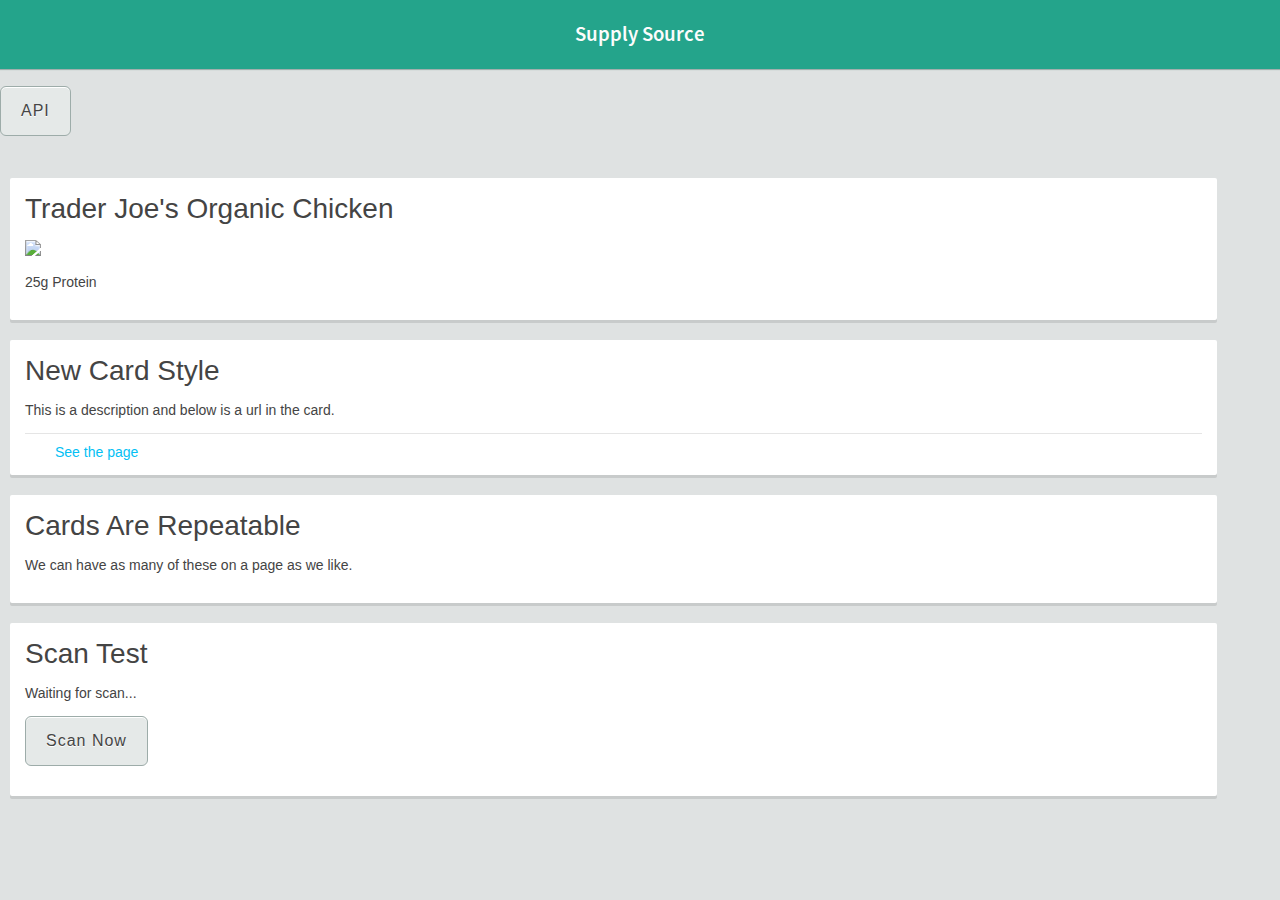
==== index.html @ 02b89421 "REST API" ====
<!DOCTYPE html>
<html>
    <head>
        <meta http-equiv="Content-Type" content="text/html; charset=UTF-8" />
        <meta name="format-detection" content="telephone=no" />
        <!-- <meta name="viewport" content="width=device-width, initial-scale=1"> -->
        <meta name="viewport" content="height=device-height,width=device-width,initial-scale=1.0,maximum-scale=1.0" >
        
        <!-- <link rel="stylesheet" type="text/css" href="css/index.css" /> -->
        <!-- <link rel="stylesheet" type="text/css" href="css/jquery.mobile-1.3.2.min.css" /> -->
        <!-- <link rel="stylesheet" type="text/css" href="css/jquery.mobile.flatui.css" /> -->
        <link rel="stylesheet" type="text/css" href="css/capplication.css" />
        <link rel="stylesheet" type="text/css" href="css/card.css" />
        <link rel="stylesheet" type="text/css" href="css/topcoat-mobile-light.css" />
        <script type="text/javascript" src="js/jquery.min.js"></script>
        

        <title>Supply Source</title>
    </head>
    <body>
        <!--
        <style>
          .ui-page { background: #16a085;}
        </style>
        -->

        <!-- Home screen -->
        <div class="topcoat-navigation-bar">
            <div class="topcoat-navigation-bar__item center full">
                <h1 class="topcoat-navigation-bar__title">Supply Source</h1>
            </div>
        </div> 

            <script type="text/javascript">
                // apiRequest("salad", 50000, false, false, false, false, false, false, false, false, false);
                //apiCall();
            </script>

            <p><button class="topcoat-button" onclick="apiRequest('salad', 50000, false, false, false, false, false, false, false, false, false)">API</button></p>


            <div data-role="content">
                
                <ul class="now">
                  
                  <li><div class="card">
                    <p class="card-title">Trader Joe's Organic Chicken</p>
                    <p><img src="http://appelfellerarts.com/wp-content/uploads/2012/07/TJ_bsb.jpg" class="full" /></p>
                    <p>25g Protein </p>
                    </div>
                  </li>

                  <li><div class="card">
                    <p class="card-title">New Card Style</p>
                    <p>This is a description and below is a url in the card.</p>
                    <p class="url"><a href="http://www.google.com/landing/now/">See the page</a></p>
                  </div></li>

                  <li><div class="card">
                    <p class="card-title">Cards Are Repeatable</p>
                    <p>We can have as many of these on a page as we like.</p>
                  </div></li>
                
                  <li><div class="card">
                    <p class="card-title">Scan Test</p>
                
                    <p id="barcode">Waiting for scan...</p>
                    <p><button class="topcoat-button" onclick="barcodeScanner()">Scan Now</button></p>
                  </div></li>

                  <div id="barcode"></div>
                </ul>
    
            </div>
        </div>

        <script type="text/javascript" src="cordova.js"></script>
        <script type="text/javascript" src="barcodescanner.js"></script>
        <script type="text/javascript">            


            function serverRequest(recordID){
                //alert('asdf');
                $.ajax({
                    url: 'http://dry-bayou-7910.herokuapp.com/renderjson/' + recordID + '?callback=jsoncallback',
                    //url: 'localhost:3000/renderjson',
                    type: "GET",
                    dataType: 'jsonp',
                    
                    timeout: 5000,
                    success: function(data){

                        alert(data.name + " | " + data.growth_conditions)

                    },
                    error: function(){
                        console.log('There was an error loading the data.');
                    }
                });
            }

            function barcodeScanner(){
                // Temporarily disabiling alert test since scanner is working
                // alert("clicked");
                var scanner = cordova.require("cordova/plugin/BarcodeScanner");

                scanner.scan(
                    function (result) {

                        scanResult = result.text;
                        alert(scanResult);

                        serverRequest(scanResult);


                    }, 
                    function (error) {
                        alert("Scanning failed: " + error);
                    }
                );
            }

            var appid = "64ba9eac";
            var appkey = "fdb2032513e161995ee9a20b03a33104";

            function apiCall(){
                alert('asdf');
            }

            function apiRequest(phrase, cal_max, allergen_contains_milk, allergen_contains_eggs, allergen_contains_fish, allergen_contains_shellfish, allergen_contains_tree_nuts, allergen_contains_peanuts, allergen_contains_wheat, allergen_contains_soybeans, allergen_contains_gluten){

                    var apiURL = 'https://api.nutritionix.com/v1_1/search/' + phrase + '?results=0%3A20&cal_min=0&cal_max=' + cal_max + '&fields=*&allergen_contains_milk=' + allergen_contains_milk + '&allergen_contains_eggs=' + allergen_contains_eggs + '&allergen_contains_fish=' + allergen_contains_fish + '&allergen_contains_shellfish=' + allergen_contains_shellfish + '&allergen_contains_tree_nuts=' + allergen_contains_tree_nuts + '&allergen_contains_peanuts=' + allergen_contains_peanuts + '&allergen_contains_wheat=' + allergen_contains_wheat + '&allergen_contains_soybeans=' + allergen_contains_soybeans + '&allergen_contains_gluten=' + allergen_contains_gluten + '&appId=64ba9eac&appKey=fdb2032513e161995ee9a20b03a33104';

                        alert(apiURL);

                    $.ajax({
                        url: apiURL,
                        type: 'GET',
                        dataType: 'json',
                        success: function(data){
                            return data;
                        }
                    });
                

            }




        </script> 

    </body>
</html>
---- css/index.css ----
/*
 * Licensed to the Apache Software Foundation (ASF) under one
 * or more contributor license agreements.  See the NOTICE file
 * distributed with this work for additional information
 * regarding copyright ownership.  The ASF licenses this file
 * to you under the Apache License, Version 2.0 (the
 * "License"); you may not use this file except in compliance
 * with the License.  You may obtain a copy of the License at
 *
 * http://www.apache.org/licenses/LICENSE-2.0
 *
 * Unless required by applicable law or agreed to in writing,
 * software distributed under the License is distributed on an
 * "AS IS" BASIS, WITHOUT WARRANTIES OR CONDITIONS OF ANY
 * KIND, either express or implied.  See the License for the
 * specific language governing permissions and limitations
 * under the License.
 */
* {
    -webkit-touch-callout: none;                /* prevent callout to copy image, etc when tap to hold */
    -webkit-text-size-adjust: none;             /* prevent webkit from resizing text to fit */
    -webkit-tap-highlight-color: rgba(0,0,0,0); /* make transparent link selection, adjust last value opacity 0 to 1.0 */
    -webkit-user-select: none;                  /* prevent copy paste, to allow, change 'none' to 'text' */
}

body {
    background-color:#E4E4E4;
    background-image:linear-gradient(top, #A7A7A7 0%, #E4E4E4 51%);
    background-image:-webkit-linear-gradient(top, #A7A7A7 0%, #E4E4E4 51%);
    background-image:-ms-linear-gradient(top, #A7A7A7 0%, #E4E4E4 51%);
    background-image:-webkit-gradient(
        linear,
        left top,
        left bottom,
        color-stop(0, #A7A7A7),
        color-stop(0.51, #E4E4E4)
    );
    background-attachment:fixed;
    font-family:'HelveticaNeue-Light', 'HelveticaNeue', Helvetica, Arial, sans-serif;
    font-size:20px;
    height:100%;
    margin:0px;
    padding:0px;
    text-transform:uppercase;
    width:100%;
}

/* Portrait layout (default) */
.app {
    background:url(../img/logo.png) no-repeat center top; /* 170px x 200px */
    position:absolute;             /* position in the center of the screen */
    left:50%;
    top:50%;
    height:50px;                   /* text area height */
    width:225px;                   /* text area width */
    text-align:center;
    padding:180px 0px 0px 0px;     /* image height is 200px (bottom 20px are overlapped with text) */
    margin:-115px 0px 0px -112px;  /* offset vertical: half of image height and text area height */
                                   /* offset horizontal: half of text area width */
}

/* Landscape layout (with min-width) */
@media screen and (min-aspect-ratio: 1/1) and (min-width:400px) {
    .app {
        background-position:left center;
        padding:75px 0px 75px 170px;  /* padding-top + padding-bottom + text area = image height */
        margin:-90px 0px 0px -198px;  /* offset vertical: half of image height */
                                      /* offset horizontal: half of image width and text area width */
    }
}

h1 {
    font-size:24px;
    font-weight:normal;
    margin:0px;
    overflow:visible;
    padding:0px;
    text-align:center;
}

.event {
    border-radius:4px;
    -webkit-border-radius:4px;
    color:#FFFFFF;
    font-size:12px;
    margin:0px 30px;
    padding:2px 0px;
}

.event.listening {
    background-color:#333333;
    display:block;
}

.event.received {
    background-color:#4B946A;
    display:none;
}

@keyframes fade {
    from { opacity: 1.0; }
    50% { opacity: 0.4; }
    to { opacity: 1.0; }
}
 
@-webkit-keyframes fade {
    from { opacity: 1.0; }
    50% { opacity: 0.4; }
    to { opacity: 1.0; }
}
 
.blink {
    animation:fade 3000ms infinite;
    -webkit-animation:fade 3000ms infinite;
}
---- css/card.css ----
/* Card Interface */

body {
    background: #e7e7e7;
    min-height: 100%;
    margin: auto;
}
ul.now {
    height: 100%;
    float: left;
    padding: 0;
    /* min-width:100%; */
}
ul.now li {
    float: left;
    list-style: none;
    padding: 10px;
    /* Fix for Android width */
    min-width:94.3%; 
}
div.card {
    background: #fff;
    position: relative;
    padding: 15px;
    box-shadow: 0px 3px rgba( 0, 0, 0, 0.1 );
    color: #444;
    font-size: 14px;
    -moz-border-radius: 2px;
    -webkit-border-radius: 2px;
    border-radius: 2px;
    }
    div.card p {
        margin: 0 0 15px 0;
    }
    div.card p.card-title {
        font-size: 28px;
    }
    div.card p.url {
        border-top: 1px solid #e5e5e5;
        background-image: url('http://www.eriklindemann.com/wp-content/uploads/2013/05/url.png');
        background-repeat: no-repeat;
        padding: 6px 0 0 30px;
        height: 30px;
        display: block;
        margin-bottom: -10px;
    }
    div.card p.url a {
        color: #04bff4;
        text-decoration: none;
        top: 4px;
        display: block;
        position: relative;
    }
    div.card img.full {
    width: 100%;
    /* margin: 0 0 15px -15px; */
    }
---- css/topcoat-mobile-light.css ----
/**
*
* Copyright 2012 Adobe Systems Inc.;
*
* Licensed under the Apache License, Version 2.0 (the "License");
* you may not use this file except in compliance with the License.
* You may obtain a copy of the License at
*
* http://www.apache.org/licenses/LICENSE-2.0
*
* Unless required by applicable law or agreed to in writing, software
* distributed under the License is distributed on an "AS IS" BASIS,
* WITHOUT WARRANTIES OR CONDITIONS OF ANY KIND, either express or implied.
* See the License for the specific language governing permissions and
* limitations under the License.
*
*/

.button-bar {
  display: table;
  table-layout: fixed;
  white-space: nowrap;
  margin: 0;
  padding: 0;
}

.button-bar__item {
  display: table-cell;
  width: auto;
  border-radius: 0;
}

.button-bar__item > input {
  position: absolute;
  overflow: hidden;
  padding: 0;
  border: 0;
  opacity: 0.001;
  z-index: 1;
  vertical-align: top;
  outline: none;
}

.button-bar__button {
  border-radius: inherit;
}

.button-bar__item:disabled {
  opacity: 0.3;
  cursor: default;
  pointer-events: none;
}

/**
*
* Copyright 2012 Adobe Systems Inc.;
*
* Licensed under the Apache License, Version 2.0 (the "License");
* you may not use this file except in compliance with the License.
* You may obtain a copy of the License at
*
* http://www.apache.org/licenses/LICENSE-2.0
*
* Unless required by applicable law or agreed to in writing, software
* distributed under the License is distributed on an "AS IS" BASIS,
* WITHOUT WARRANTIES OR CONDITIONS OF ANY KIND, either express or implied.
* See the License for the specific language governing permissions and
* limitations under the License.
*
*/

/**
*
* Copyright 2012 Adobe Systems Inc.;
*
* Licensed under the Apache License, Version 2.0 (the "License");
* you may not use this file except in compliance with the License.
* You may obtain a copy of the License at
*
* http://www.apache.org/licenses/LICENSE-2.0
*
* Unless required by applicable law or agreed to in writing, software
* distributed under the License is distributed on an "AS IS" BASIS,
* WITHOUT WARRANTIES OR CONDITIONS OF ANY KIND, either express or implied.
* See the License for the specific language governing permissions and
* limitations under the License.
*
*/

/**
*
* Copyright 2012 Adobe Systems Inc.;
*
* Licensed under the Apache License, Version 2.0 (the "License");
* you may not use this file except in compliance with the License.
* You may obtain a copy of the License at
*
* http://www.apache.org/licenses/LICENSE-2.0
*
* Unless required by applicable law or agreed to in writing, software
* distributed under the License is distributed on an "AS IS" BASIS,
* WITHOUT WARRANTIES OR CONDITIONS OF ANY KIND, either express or implied.
* See the License for the specific language governing permissions and
* limitations under the License.
*
*/

.button,
.topcoat-button,
.topcoat-button--quiet,
.topcoat-button--large,
.topcoat-button--large--quiet,
.topcoat-button--cta,
.topcoat-button--large--cta,
.topcoat-button-bar__button,
.topcoat-button-bar__button--large {
  position: relative;
  display: inline-block;
  vertical-align: top;
  -moz-box-sizing: border-box;
  box-sizing: border-box;
  background-clip: padding-box;
  padding: 0;
  margin: 0;
  font: inherit;
  color: inherit;
  background: transparent;
  border: none;
  cursor: default;
  -webkit-user-select: none;
  -moz-user-select: none;
  -ms-user-select: none;
  user-select: none;
  text-overflow: ellipsis;
  white-space: nowrap;
  overflow: hidden;
  text-decoration: none;
}

.button--quiet {
  background: transparent;
  border: 1px solid transparent;
  box-shadow: none;
}

.button--disabled,
.topcoat-button:disabled,
.topcoat-button--quiet:disabled,
.topcoat-button--large:disabled,
.topcoat-button--large--quiet:disabled,
.topcoat-button--cta:disabled,
.topcoat-button--large--cta:disabled,
.topcoat-button-bar__button:disabled,
.topcoat-button-bar__button--large:disabled {
  opacity: 0.3;
  cursor: default;
  pointer-events: none;
}

.topcoat-button,
.topcoat-button--quiet,
.topcoat-button--large,
.topcoat-button--large--quiet,
.topcoat-button--cta,
.topcoat-button--large--cta,
.topcoat-button-bar__button,
.topcoat-button-bar__button--large {
  padding: 0 1.25rem;
  font-size: 16px;
  line-height: 3rem;
  letter-spacing: 1px;
  color: #454545;
  text-shadow: 0 1px #fff;
  vertical-align: top;
  background-color: #e5e9e8;
  box-shadow: inset 0 1px #fff;
  border: 1px solid #9daca9;
  border-radius: 6px;
}

.topcoat-button:hover,
.topcoat-button--quiet:hover,
.topcoat-button--large:hover,
.topcoat-button--large--quiet:hover,
.topcoat-button-bar__button:hover,
.topcoat-button-bar__button--large:hover {
  background-color: #eff1f1;
}

.topcoat-button:focus,
.topcoat-button--quiet:focus,
.topcoat-button--quiet:hover:focus,
.topcoat-button--large:focus,
.topcoat-button--large--quiet:focus,
.topcoat-button--large--quiet:hover:focus,
.topcoat-button--cta:focus,
.topcoat-button--large--cta:focus,
.topcoat-button-bar__button:focus,
.topcoat-button-bar__button--large:focus {
  border: 1px solid #0036ff;
  box-shadow: inset 0 1px rgba(255,255,255,0.36), 0 0 0 2px #6fb5f1;
  outline: 0;
}

.topcoat-button:active,
.topcoat-button--large:active,
.topcoat-button-bar__button:active,
.topcoat-button-bar__button--large:active,
:checked + .topcoat-button-bar__button {
  border: 1px solid #9daca9;
  background-color: #d2d6d6;
  box-shadow: inset 0 1px rgba(0,0,0,0.1);
}

.topcoat-button--quiet {
  background: transparent;
  border: 1px solid transparent;
  box-shadow: none;
}

.topcoat-button--quiet:hover,
.topcoat-button--large--quiet:hover {
  text-shadow: 0 1px #fff;
  border: 1px solid #9daca9;
  box-shadow: inset 0 1px #fff;
}

.topcoat-button--quiet:active,
.topcoat-button--quiet:focus:active,
.topcoat-button--large--quiet:active,
.topcoat-button--large--quiet:focus:active {
  color: #454545;
  text-shadow: 0 1px #fff;
  background-color: #d2d6d6;
  border: 1px solid #9daca9;
  box-shadow: inset 0 1px rgba(0,0,0,0.1);
}

.topcoat-button--large,
.topcoat-button--large--quiet,
.topcoat-button-bar__button--large {
  font-size: 1.3rem;
  font-weight: 400;
  line-height: 4.375rem;
  padding: 0 1.25rem;
}

.topcoat-button--large--quiet {
  background: transparent;
  border: 1px solid transparent;
  box-shadow: none;
}

.topcoat-button--cta,
.topcoat-button--large--cta {
  border: 1px solid #134f7f;
  background-color: #288edf;
  box-shadow: inset 0 1px rgba(255,255,255,0.36);
  color: #fff;
  font-weight: 500;
  text-shadow: 0 -1px rgba(0,0,0,0.36);
}

.topcoat-button--cta:hover,
.topcoat-button--large--cta:hover {
  background-color: #4ca1e4;
}

.topcoat-button--cta:active,
.topcoat-button--large--cta:active {
  background-color: #1e7dc8;
  box-shadow: inset 0 1px rgba(0,0,0,0.12);
}

.topcoat-button--large--cta {
  font-size: 1.3rem;
  font-weight: 400;
  line-height: 4.375rem;
  padding: 0 1.25rem;
}

.button-bar,
.topcoat-button-bar {
  display: table;
  table-layout: fixed;
  white-space: nowrap;
  margin: 0;
  padding: 0;
}

.button-bar__item,
.topcoat-button-bar__item {
  display: table-cell;
  width: auto;
  border-radius: 0;
}

.button-bar__item > input,
.topcoat-button-bar__item > input {
  position: absolute;
  overflow: hidden;
  padding: 0;
  border: 0;
  opacity: 0.001;
  z-index: 1;
  vertical-align: top;
  outline: none;
}

.button-bar__button {
  border-radius: inherit;
}

.button-bar__item:disabled {
  opacity: 0.3;
  cursor: default;
  pointer-events: none;
}

/* topdoc
  name: Button Bar
  description: Component of grouped buttons
  modifiers:
    :disabled: Disabled state
  markup:
    <div class="topcoat-button-bar">
      <div class="topcoat-button-bar__item">
        <button class="topcoat-button-bar__button">One</button>
      </div>
      <div class="topcoat-button-bar__item">
        <button class="topcoat-button-bar__button">Two</button>
      </div>
      <div class="topcoat-button-bar__item">
        <button class="topcoat-button-bar__button">Three</button>
      </div>
    </div>
  examples:
    mobile button bar: http://codepen.io/Topcoat/pen/kdKyg
  tags:
    - desktop
    - light
    - dark
    - mobile
    - button
    - group
    - bar
*/

.topcoat-button-bar > .topcoat-button-bar__item:first-child {
  border-top-left-radius: 6px;
  border-bottom-left-radius: 6px;
}

.topcoat-button-bar > .topcoat-button-bar__item:last-child {
  border-top-right-radius: 6px;
  border-bottom-right-radius: 6px;
}

.topcoat-button-bar__item:first-child > .topcoat-button-bar__button,
.topcoat-button-bar__item:first-child > .topcoat-button-bar__button--large {
  border-right: none;
}

.topcoat-button-bar__item:last-child > .topcoat-button-bar__button,
.topcoat-button-bar__item:last-child > .topcoat-button-bar__button--large {
  border-left: none;
}

.topcoat-button-bar__button {
  border-radius: inherit;
}

.topcoat-button-bar__button:focus,
.topcoat-button-bar__button--large:focus {
  z-index: 1;
}

/* topdoc
  name: Large Button Bar
  description: A button bar, only larger
  modifiers:
    :disabled: Disabled state
  markup:
    <div class="topcoat-button-bar">
      <div class="topcoat-button-bar__item">
        <button class="topcoat-button-bar__button--large">One</button>
      </div>
      <div class="topcoat-button-bar__item">
        <button class="topcoat-button-bar__button--large">Two</button>
      </div>
      <div class="topcoat-button-bar__item">
        <button class="topcoat-button-bar__button--large">Three</button>
      </div>
    </div>
  tags:
    - desktop
    - light
    - dark
    - mobile
    - button
    - group
    - bar
    - large
*/

.topcoat-button-bar__button--large {
  border-radius: inherit;
}

/**
*
* Copyright 2012 Adobe Systems Inc.;
*
* Licensed under the Apache License, Version 2.0 (the "License");
* you may not use this file except in compliance with the License.
* You may obtain a copy of the License at
*
* http://www.apache.org/licenses/LICENSE-2.0
*
* Unless required by applicable law or agreed to in writing, software
* distributed under the License is distributed on an "AS IS" BASIS,
* WITHOUT WARRANTIES OR CONDITIONS OF ANY KIND, either express or implied.
* See the License for the specific language governing permissions and
* limitations under the License.
*
*/

.button {
  position: relative;
  display: inline-block;
  vertical-align: top;
  -moz-box-sizing: border-box;
  box-sizing: border-box;
  background-clip: padding-box;
  padding: 0;
  margin: 0;
  font: inherit;
  color: inherit;
  background: transparent;
  border: none;
  cursor: default;
  -webkit-user-select: none;
  -moz-user-select: none;
  -ms-user-select: none;
  user-select: none;
  text-overflow: ellipsis;
  white-space: nowrap;
  overflow: hidden;
  text-decoration: none;
}

.button--quiet {
  background: transparent;
  border: 1px solid transparent;
  box-shadow: none;
}

.button--disabled {
  opacity: 0.3;
  cursor: default;
  pointer-events: none;
}

/**
*
* Copyright 2012 Adobe Systems Inc.;
*
* Licensed under the Apache License, Version 2.0 (the "License");
* you may not use this file except in compliance with the License.
* You may obtain a copy of the License at
*
* http://www.apache.org/licenses/LICENSE-2.0
*
* Unless required by applicable law or agreed to in writing, software
* distributed under the License is distributed on an "AS IS" BASIS,
* WITHOUT WARRANTIES OR CONDITIONS OF ANY KIND, either express or implied.
* See the License for the specific language governing permissions and
* limitations under the License.
*
*/

/**
*
* Copyright 2012 Adobe Systems Inc.;
*
* Licensed under the Apache License, Version 2.0 (the "License");
* you may not use this file except in compliance with the License.
* You may obtain a copy of the License at
*
* http://www.apache.org/licenses/LICENSE-2.0
*
* Unless required by applicable law or agreed to in writing, software
* distributed under the License is distributed on an "AS IS" BASIS,
* WITHOUT WARRANTIES OR CONDITIONS OF ANY KIND, either express or implied.
* See the License for the specific language governing permissions and
* limitations under the License.
*
*/

/**
*
* Copyright 2012 Adobe Systems Inc.;
*
* Licensed under the Apache License, Version 2.0 (the "License");
* you may not use this file except in compliance with the License.
* You may obtain a copy of the License at
*
* http://www.apache.org/licenses/LICENSE-2.0
*
* Unless required by applicable law or agreed to in writing, software
* distributed under the License is distributed on an "AS IS" BASIS,
* WITHOUT WARRANTIES OR CONDITIONS OF ANY KIND, either express or implied.
* See the License for the specific language governing permissions and
* limitations under the License.
*
*/

.button,
.topcoat-button,
.topcoat-button--quiet,
.topcoat-button--large,
.topcoat-button--large--quiet,
.topcoat-button--cta,
.topcoat-button--large--cta {
  position: relative;
  display: inline-block;
  vertical-align: top;
  -moz-box-sizing: border-box;
  box-sizing: border-box;
  background-clip: padding-box;
  padding: 0;
  margin: 0;
  font: inherit;
  color: inherit;
  background: transparent;
  border: none;
  cursor: default;
  -webkit-user-select: none;
  -moz-user-select: none;
  -ms-user-select: none;
  user-select: none;
  text-overflow: ellipsis;
  white-space: nowrap;
  overflow: hidden;
  text-decoration: none;
}

.button--quiet {
  background: transparent;
  border: 1px solid transparent;
  box-shadow: none;
}

.button--disabled,
.topcoat-button:disabled,
.topcoat-button--quiet:disabled,
.topcoat-button--large:disabled,
.topcoat-button--large--quiet:disabled,
.topcoat-button--cta:disabled,
.topcoat-button--large--cta:disabled {
  opacity: 0.3;
  cursor: default;
  pointer-events: none;
}

/* topdoc
  name: Button
  description: A simple button
  modifiers:
    :active: Active state
    :disabled: Disabled state
    :hover: Hover state
    :focus: Focused
  markup:
    <button class="topcoat-button">Button</button>
    <button class="topcoat-button" disabled>Button</button>
  examples:
    mobile button: http://codepen.io/Topcoat/pen/DpKtf
  tags:
    - desktop
    - light
    - mobile
    - button
*/

.topcoat-button,
.topcoat-button--quiet,
.topcoat-button--large,
.topcoat-button--large--quiet,
.topcoat-button--cta,
.topcoat-button--large--cta {
  padding: 0 1.25rem;
  font-size: 16px;
  line-height: 3rem;
  letter-spacing: 1px;
  color: #454545;
  text-shadow: 0 1px #fff;
  vertical-align: top;
  background-color: #e5e9e8;
  box-shadow: inset 0 1px #fff;
  border: 1px solid #9daca9;
  border-radius: 6px;
}

.topcoat-button:hover,
.topcoat-button--quiet:hover,
.topcoat-button--large:hover,
.topcoat-button--large--quiet:hover {
  background-color: #eff1f1;
}

.topcoat-button:focus,
.topcoat-button--quiet:focus,
.topcoat-button--quiet:hover:focus,
.topcoat-button--large:focus,
.topcoat-button--large--quiet:focus,
.topcoat-button--large--quiet:hover:focus,
.topcoat-button--cta:focus,
.topcoat-button--large--cta:focus {
  border: 1px solid #0036ff;
  box-shadow: inset 0 1px rgba(255,255,255,0.36), 0 0 0 2px #6fb5f1;
  outline: 0;
}

.topcoat-button:active,
.topcoat-button--large:active {
  border: 1px solid #9daca9;
  background-color: #d2d6d6;
  box-shadow: inset 0 1px rgba(0,0,0,0.1);
}

/* topdoc
  name: Quiet Button
  description: A simple, yet quiet button
  modifiers:
    :active: Quiet button active state
    :disabled: Disabled state
    :hover: Hover state
    :focus: Focused
  markup:
    <button class="topcoat-button--quiet">Button</button>
    <button class="topcoat-button--quiet" disabled>Button</button>
  tags:
    - desktop
    - light
    - mobile
    - button
    - quiet
*/

.topcoat-button--quiet {
  background: transparent;
  border: 1px solid transparent;
  box-shadow: none;
}

.topcoat-button--quiet:hover,
.topcoat-button--large--quiet:hover {
  text-shadow: 0 1px #fff;
  border: 1px solid #9daca9;
  box-shadow: inset 0 1px #fff;
}

.topcoat-button--quiet:active,
.topcoat-button--quiet:focus:active,
.topcoat-button--large--quiet:active,
.topcoat-button--large--quiet:focus:active {
  color: #454545;
  text-shadow: 0 1px #fff;
  background-color: #d2d6d6;
  border: 1px solid #9daca9;
  box-shadow: inset 0 1px rgba(0,0,0,0.1);
}

/* topdoc
  name: Large Button
  description: A big ol button
  modifiers:
    :active: Active state
    :disabled: Disabled state
    :hover: Hover state
    :focus: Focused
  markup:
    <button class="topcoat-button--large" >Button</button>
    <button class="topcoat-button--large" disabled>Button</button>
  tags:
    - desktop
    - light
    - mobile
    - button
    - large
*/

.topcoat-button--large,
.topcoat-button--large--quiet {
  font-size: 1.3rem;
  font-weight: 400;
  line-height: 4.375rem;
  padding: 0 1.25rem;
}

/* topdoc
  name: Large Quiet Button
  description: A large, yet quiet button
  modifiers:
    :active: Active state
    :disabled: Disabled state
    :hover: Hover state
    :focus: Focused
  markup:
    <button class="topcoat-button--large--quiet" >Button</button>
    <button class="topcoat-button--large--quiet" disabled>Button</button>
  tags:
    - desktop
    - light
    - mobile
    - button
    - large
    - quiet
*/

.topcoat-button--large--quiet {
  background: transparent;
  border: 1px solid transparent;
  box-shadow: none;
}

/* topdoc
  name: Call To Action Button
  description: A CALL TO ARMS, er, ACTION!
  modifiers:
    :active: Active state
    :disabled: Disabled state
    :hover: Hover state
    :focus: Focused
  markup:
    <button class="topcoat-button--cta" >Button</button>
    <button class="topcoat-button--cta" disabled>Button</button>
  tags:
    - desktop
    - light
    - mobile
    - button
    - call to action
*/

.topcoat-button--cta,
.topcoat-button--large--cta {
  border: 1px solid #134f7f;
  background-color: #288edf;
  box-shadow: inset 0 1px rgba(255,255,255,0.36);
  color: #fff;
  font-weight: 500;
  text-shadow: 0 -1px rgba(0,0,0,0.36);
}

.topcoat-button--cta:hover,
.topcoat-button--large--cta:hover {
  background-color: #4ca1e4;
}

.topcoat-button--cta:active,
.topcoat-button--large--cta:active {
  background-color: #1e7dc8;
  box-shadow: inset 0 1px rgba(0,0,0,0.12);
}

/* topdoc
  name: Large Call To Action Button
  description: Like call to action, but bigger
  modifiers:
    :active: Active state
    :disabled: Disabled state
    :hover: Hover state
    :focus: Focused
  markup:
    <button class="topcoat-button--large--cta" >Button</button>
    <button class="topcoat-button--large--cta" disabled>Button</button>
  tags:
    - desktop
    - light
    - mobile
    - button
    - large
    - call to action
*/

.topcoat-button--large--cta {
  font-size: 1.3rem;
  font-weight: 400;
  line-height: 4.375rem;
  padding: 0 1.25rem;
}

/**
*
* Copyright 2012 Adobe Systems Inc.;
*
* Licensed under the Apache License, Version 2.0 (the "License");
* you may not use this file except in compliance with the License.
* You may obtain a copy of the License at
*
* http://www.apache.org/licenses/LICENSE-2.0
*
* Unless required by applicable law or agreed to in writing, software
* distributed under the License is distributed on an "AS IS" BASIS,
* WITHOUT WARRANTIES OR CONDITIONS OF ANY KIND, either express or implied.
* See the License for the specific language governing permissions and
* limitations under the License.
*
*/

input[type="checkbox"] {
  position: absolute;
  overflow: hidden;
  padding: 0;
  border: 0;
  opacity: 0.001;
  z-index: 1;
  vertical-align: top;
  outline: none;
}

.checkbox {
  -moz-box-sizing: border-box;
  box-sizing: border-box;
  background-clip: padding-box;
  position: relative;
  display: inline-block;
  vertical-align: top;
  cursor: default;
  -webkit-user-select: none;
  -moz-user-select: none;
  -ms-user-select: none;
  user-select: none;
}

.checkbox__label {
  position: relative;
  display: inline-block;
  vertical-align: top;
  cursor: default;
  -webkit-user-select: none;
  -moz-user-select: none;
  -ms-user-select: none;
  user-select: none;
}

.checkbox--disabled {
  opacity: 0.3;
  cursor: default;
  pointer-events: none;
}

.checkbox:before,
.checkbox:after {
  content: '';
  position: absolute;
}

.checkbox:before {
  -moz-box-sizing: border-box;
  box-sizing: border-box;
  background-clip: padding-box;
}

/**
*
* Copyright 2012 Adobe Systems Inc.;
*
* Licensed under the Apache License, Version 2.0 (the "License");
* you may not use this file except in compliance with the License.
* You may obtain a copy of the License at
*
* http://www.apache.org/licenses/LICENSE-2.0
*
* Unless required by applicable law or agreed to in writing, software
* distributed under the License is distributed on an "AS IS" BASIS,
* WITHOUT WARRANTIES OR CONDITIONS OF ANY KIND, either express or implied.
* See the License for the specific language governing permissions and
* limitations under the License.
*
*/

/**
*
* Copyright 2012 Adobe Systems Inc.;
*
* Licensed under the Apache License, Version 2.0 (the "License");
* you may not use this file except in compliance with the License.
* You may obtain a copy of the License at
*
* http://www.apache.org/licenses/LICENSE-2.0
*
* Unless required by applicable law or agreed to in writing, software
* distributed under the License is distributed on an "AS IS" BASIS,
* WITHOUT WARRANTIES OR CONDITIONS OF ANY KIND, either express or implied.
* See the License for the specific language governing permissions and
* limitations under the License.
*
*/

/**
*
* Copyright 2012 Adobe Systems Inc.;
*
* Licensed under the Apache License, Version 2.0 (the "License");
* you may not use this file except in compliance with the License.
* You may obtain a copy of the License at
*
* http://www.apache.org/licenses/LICENSE-2.0
*
* Unless required by applicable law or agreed to in writing, software
* distributed under the License is distributed on an "AS IS" BASIS,
* WITHOUT WARRANTIES OR CONDITIONS OF ANY KIND, either express or implied.
* See the License for the specific language governing permissions and
* limitations under the License.
*
*/

input[type="checkbox"] {
  position: absolute;
  overflow: hidden;
  padding: 0;
  border: 0;
  opacity: 0.001;
  z-index: 1;
  vertical-align: top;
  outline: none;
}

.checkbox,
.topcoat-checkbox__checkmark {
  -moz-box-sizing: border-box;
  box-sizing: border-box;
  background-clip: padding-box;
  position: relative;
  display: inline-block;
  vertical-align: top;
  cursor: default;
  -webkit-user-select: none;
  -moz-user-select: none;
  -ms-user-select: none;
  user-select: none;
}

.checkbox__label,
.topcoat-checkbox {
  position: relative;
  display: inline-block;
  vertical-align: top;
  cursor: default;
  -webkit-user-select: none;
  -moz-user-select: none;
  -ms-user-select: none;
  user-select: none;
}

.checkbox--disabled,
input[type="checkbox"]:disabled + .topcoat-checkbox__checkmark {
  opacity: 0.3;
  cursor: default;
  pointer-events: none;
}

.checkbox:before,
.checkbox:after,
.topcoat-checkbox__checkmark:before,
.topcoat-checkbox__checkmark:after {
  content: '';
  position: absolute;
}

.checkbox:before,
.topcoat-checkbox__checkmark:before {
  -moz-box-sizing: border-box;
  box-sizing: border-box;
  background-clip: padding-box;
}

/* topdoc
  name: Checkbox
  description: Default skin for Topcoat checkbox
  modifiers:
    :focus: Focus state
    :disabled: Disabled state
  markup:
    <label class="topcoat-checkbox">
      <input type="checkbox">
      <div class="topcoat-checkbox__checkmark"></div>
      Default
    </label>
    <br>
    <br>
    <label class="topcoat-checkbox">
      <input type="checkbox" disabled>
      <div class="topcoat-checkbox__checkmark"></div>
      Disabled
    </label>
  examples:
    mobile checkbox: http://codepen.io/Topcoat/pen/piHcs
  tags:
    - desktop
    - light
    - mobile
    - checkbox
*/

.topcoat-checkbox__checkmark {
  height: 2rem;
}

input[type="checkbox"] {
  height: 2rem;
  width: 2rem;
  margin-top: 0;
  margin-right: -2rem;
  margin-bottom: -2rem;
  margin-left: 0;
}

input[type="checkbox"]:checked + .topcoat-checkbox__checkmark:after {
  opacity: 1;
}

.topcoat-checkbox {
  line-height: 2rem;
}

.topcoat-checkbox__checkmark:before {
  width: 2rem;
  height: 2rem;
  background: #e5e9e8;
  border: 1px solid #9daca9;
  border-radius: 3px;
  box-shadow: inset 0 1px #fff;
}

.topcoat-checkbox__checkmark {
  width: 2rem;
  height: 2rem;
}

.topcoat-checkbox__checkmark:after {
  top: 1px;
  left: 2px;
  opacity: 0;
  width: 28px;
  height: 11px;
  background: transparent;
  border: 7px solid #454545;
  border-width: 7px;
  border-top: none;
  border-right: none;
  border-radius: 2px;
  -webkit-transform: rotate(-50deg);
  -ms-transform: rotate(-50deg);
  transform: rotate(-50deg);
}

input[type="checkbox"]:focus + .topcoat-checkbox__checkmark:before {
  border: 1px solid #0036ff;
  box-shadow: inset 0 1px rgba(255,255,255,0.36), 0 0 0 2px #6fb5f1;
}

input[type="checkbox"]:active + .topcoat-checkbox__checkmark:before {
  border: 1px solid #9daca9;
  background-color: #d2d6d6;
  box-shadow: inset 0 1px rgba(0,0,0,0.1);
}

input[type="checkbox"]:disabled:active + .topcoat-checkbox__checkmark:before {
  border: 1px solid #9daca9;
  background: #e5e9e8;
  box-shadow: inset 0 1px #fff;
}

/**
*
* Copyright 2012 Adobe Systems Inc.;
*
* Licensed under the Apache License, Version 2.0 (the "License");
* you may not use this file except in compliance with the License.
* You may obtain a copy of the License at
*
* http://www.apache.org/licenses/LICENSE-2.0
*
* Unless required by applicable law or agreed to in writing, software
* distributed under the License is distributed on an "AS IS" BASIS,
* WITHOUT WARRANTIES OR CONDITIONS OF ANY KIND, either express or implied.
* See the License for the specific language governing permissions and
* limitations under the License.
*
*/

/**
*
* Copyright 2012 Adobe Systems Inc.;
*
* Licensed under the Apache License, Version 2.0 (the "License");
* you may not use this file except in compliance with the License.
* You may obtain a copy of the License at
*
* http://www.apache.org/licenses/LICENSE-2.0
*
* Unless required by applicable law or agreed to in writing, software
* distributed under the License is distributed on an "AS IS" BASIS,
* WITHOUT WARRANTIES OR CONDITIONS OF ANY KIND, either express or implied.
* See the License for the specific language governing permissions and
* limitations under the License.
*
*/

.button,
.topcoat-icon-button,
.topcoat-icon-button--quiet,
.topcoat-icon-button--large,
.topcoat-icon-button--large--quiet {
  position: relative;
  display: inline-block;
  vertical-align: top;
  -moz-box-sizing: border-box;
  box-sizing: border-box;
  background-clip: padding-box;
  padding: 0;
  margin: 0;
  font: inherit;
  color: inherit;
  background: transparent;
  border: none;
  cursor: default;
  -webkit-user-select: none;
  -moz-user-select: none;
  -ms-user-select: none;
  user-select: none;
  text-overflow: ellipsis;
  white-space: nowrap;
  overflow: hidden;
  text-decoration: none;
}

.button--quiet {
  background: transparent;
  border: 1px solid transparent;
  box-shadow: none;
}

.button--disabled,
.topcoat-icon-button:disabled,
.topcoat-icon-button--quiet:disabled,
.topcoat-icon-button--large:disabled,
.topcoat-icon-button--large--quiet:disabled {
  opacity: 0.3;
  cursor: default;
  pointer-events: none;
}

/* topdoc
  name: Icon Button
  description: Like button, but it has an icon.
  modifiers:
    :active: Active state
    :disabled: Disabled state
    :hover: Hover state
    :focus: Focused
  markup:
    <button class="topcoat-icon-button">
      <span class="topcoat-icon" style="background-color:#A5A7A7;"></span>
    </button>
    <button class="topcoat-icon-button" disabled>
      <span class="topcoat-icon" style="background-color:#A5A7A7;"></span>
    </button>
  tags:
    - desktop
    - light
    - mobile
    - button
    - icon
*/

.topcoat-icon-button,
.topcoat-icon-button--quiet,
.topcoat-icon-button--large,
.topcoat-icon-button--large--quiet {
  padding: 0 0.75rem;
  line-height: 3rem;
  letter-spacing: 1px;
  color: #454545;
  text-shadow: 0 1px #fff;
  vertical-align: baseline;
  background-color: #e5e9e8;
  box-shadow: inset 0 1px #fff;
  border: 1px solid #9daca9;
  border-radius: 6px;
}

.topcoat-icon-button:hover,
.topcoat-icon-button--quiet:hover,
.topcoat-icon-button--large:hover,
.topcoat-icon-button--large--quiet:hover {
  background-color: #eff1f1;
}

.topcoat-icon-button:focus,
.topcoat-icon-button--quiet:focus,
.topcoat-icon-button--quiet:hover:focus,
.topcoat-icon-button--large:focus,
.topcoat-icon-button--large--quiet:focus,
.topcoat-icon-button--large--quiet:hover:focus {
  border: 1px solid #0036ff;
  box-shadow: inset 0 1px rgba(255,255,255,0.36), 0 0 0 2px #6fb5f1;
  outline: 0;
}

.topcoat-icon-button:active,
.topcoat-icon-button--large:active {
  border: 1px solid #9daca9;
  background-color: #d2d6d6;
  box-shadow: inset 0 1px rgba(0,0,0,0.1);
}

/* topdoc
  name: Quiet Icon Button
  description: Like quiet button, but it has an icon.
  modifiers:
    :active: Active state
    :disabled: Disabled state
    :hover: Hover state
    :focus: Focused
  markup:
    <button class="topcoat-icon-button--quiet">
      <span class="topcoat-icon" style="background-color:#A5A7A7;"></span>
    </button>
    <button class="topcoat-icon-button--quiet" disabled>
      <span class="topcoat-icon" style="background-color:#A5A7A7;"></span>
    </button>
  tags:
    - desktop
    - light
    - mobile
    - button
    - icon
    - quiet
*/

.topcoat-icon-button--quiet {
  background: transparent;
  border: 1px solid transparent;
  box-shadow: none;
}

.topcoat-icon-button--quiet:hover,
.topcoat-icon-button--large--quiet:hover {
  text-shadow: 0 1px #fff;
  border: 1px solid #9daca9;
  box-shadow: inset 0 1px #fff;
}

.topcoat-icon-button--quiet:active,
.topcoat-icon-button--quiet:focus:active,
.topcoat-icon-button--large--quiet:active,
.topcoat-icon-button--large--quiet:focus:active {
  color: #454545;
  text-shadow: 0 1px #fff;
  background-color: #d2d6d6;
  border: 1px solid #9daca9;
  box-shadow: inset 0 1px rgba(0,0,0,0.1);
}

/* topdoc
  name: Large Icon Button
  description: Like large button, but it has an icon.
  modifiers:
    :active: Active state
    :disabled: Disabled state
    :hover: Hover state
    :focus: Focused
  markup:
    <button class="topcoat-icon-button--large">
      <span class="topcoat-icon--large" style="background-color:#A5A7A7;"></span>
    </button>
    <button class="topcoat-icon-button--large" disabled>
      <span class="topcoat-icon--large" style="background-color:#A5A7A7;"></span>
    </button>
  tags:
    - desktop
    - light
    - mobile
    - button
    - icon
    - large
*/

.topcoat-icon-button--large,
.topcoat-icon-button--large--quiet {
  width: 4.375rem;
  height: 4.375rem;
  line-height: 4.375rem;
}

/* topdoc
  name: Large Quiet Icon Button
  description: Like large button, but it has an icon and this one is quiet.
  modifiers:
    :active: Active state
    :disabled: Disabled state
    :hover: Hover state
  markup:
    <button class="topcoat-icon-button--large--quiet">
      <span class="topcoat-icon--large" style="background-color:#A5A7A7;"></span>
    </button>
    <button class="topcoat-icon-button--large--quiet" disabled>
      <span class="topcoat-icon--large" style="background-color:#A5A7A7;"></span>
    </button>
  tags:
    - desktop
    - light
    - mobile
    - button
    - icon
    - large
    - quiet
*/

.topcoat-icon-button--large--quiet {
  background: transparent;
  border: 1px solid transparent;
  box-shadow: none;
}

.topcoat-icon,
.topcoat-icon--large {
  position: relative;
  display: inline-block;
  vertical-align: top;
  overflow: hidden;
  width: 1.62rem;
  height: 1.62rem;
  vertical-align: middle;
  top: -1px;
}

.topcoat-icon--large {
  width: 2.499999998125rem;
  height: 2.499999998125rem;
  top: -2px;
}

/**
*
* Copyright 2012 Adobe Systems Inc.;
*
* Licensed under the Apache License, Version 2.0 (the "License");
* you may not use this file except in compliance with the License.
* You may obtain a copy of the License at
*
* http://www.apache.org/licenses/LICENSE-2.0
*
* Unless required by applicable law or agreed to in writing, software
* distributed under the License is distributed on an "AS IS" BASIS,
* WITHOUT WARRANTIES OR CONDITIONS OF ANY KIND, either express or implied.
* See the License for the specific language governing permissions and
* limitations under the License.
*
*/

/**
*
* Copyright 2012 Adobe Systems Inc.;
*
* Licensed under the Apache License, Version 2.0 (the "License");
* you may not use this file except in compliance with the License.
* You may obtain a copy of the License at
*
* http://www.apache.org/licenses/LICENSE-2.0
*
* Unless required by applicable law or agreed to in writing, software
* distributed under the License is distributed on an "AS IS" BASIS,
* WITHOUT WARRANTIES OR CONDITIONS OF ANY KIND, either express or implied.
* See the License for the specific language governing permissions and
* limitations under the License.
*
*/

.input {
  padding: 0;
  margin: 0;
  font: inherit;
  color: inherit;
  background: transparent;
  border: none;
  -moz-box-sizing: border-box;
  box-sizing: border-box;
  background-clip: padding-box;
  vertical-align: top;
  outline: none;
}

.input:disabled {
  opacity: 0.3;
  cursor: default;
  pointer-events: none;
}

/**
*
* Copyright 2012 Adobe Systems Inc.;
*
* Licensed under the Apache License, Version 2.0 (the "License");
* you may not use this file except in compliance with the License.
* You may obtain a copy of the License at
*
* http://www.apache.org/licenses/LICENSE-2.0
*
* Unless required by applicable law or agreed to in writing, software
* distributed under the License is distributed on an "AS IS" BASIS,
* WITHOUT WARRANTIES OR CONDITIONS OF ANY KIND, either express or implied.
* See the License for the specific language governing permissions and
* limitations under the License.
*
*/

/**
*
* Copyright 2012 Adobe Systems Inc.;
*
* Licensed under the Apache License, Version 2.0 (the "License");
* you may not use this file except in compliance with the License.
* You may obtain a copy of the License at
*
* http://www.apache.org/licenses/LICENSE-2.0
*
* Unless required by applicable law or agreed to in writing, software
* distributed under the License is distributed on an "AS IS" BASIS,
* WITHOUT WARRANTIES OR CONDITIONS OF ANY KIND, either express or implied.
* See the License for the specific language governing permissions and
* limitations under the License.
*
*/

.list {
  padding: 0;
  margin: 0;
  font: inherit;
  color: inherit;
  background: transparent;
  border: none;
  cursor: default;
  -webkit-user-select: none;
  -moz-user-select: none;
  -ms-user-select: none;
  user-select: none;
  overflow: auto;
  -webkit-overflow-scrolling: touch;
}

.list__header {
  margin: 0;
}

.list__container {
  padding: 0;
  margin: 0;
  list-style-type: none;
}

.list__item {
  margin: 0;
  padding: 0;
}

/**
*
* Copyright 2012 Adobe Systems Inc.;
*
* Licensed under the Apache License, Version 2.0 (the "License");
* you may not use this file except in compliance with the License.
* You may obtain a copy of the License at
*
* http://www.apache.org/licenses/LICENSE-2.0
*
* Unless required by applicable law or agreed to in writing, software
* distributed under the License is distributed on an "AS IS" BASIS,
* WITHOUT WARRANTIES OR CONDITIONS OF ANY KIND, either express or implied.
* See the License for the specific language governing permissions and
* limitations under the License.
*
*/

/**
*
* Copyright 2012 Adobe Systems Inc.;
*
* Licensed under the Apache License, Version 2.0 (the "License");
* you may not use this file except in compliance with the License.
* You may obtain a copy of the License at
*
* http://www.apache.org/licenses/LICENSE-2.0
*
* Unless required by applicable law or agreed to in writing, software
* distributed under the License is distributed on an "AS IS" BASIS,
* WITHOUT WARRANTIES OR CONDITIONS OF ANY KIND, either express or implied.
* See the License for the specific language governing permissions and
* limitations under the License.
*
*/

.list,
.topcoat-list {
  padding: 0;
  margin: 0;
  font: inherit;
  color: inherit;
  background: transparent;
  border: none;
  cursor: default;
  -webkit-user-select: none;
  -moz-user-select: none;
  -ms-user-select: none;
  user-select: none;
  overflow: auto;
  -webkit-overflow-scrolling: touch;
}

.list__header,
.topcoat-list__header {
  margin: 0;
}

.list__container,
.topcoat-list__container {
  padding: 0;
  margin: 0;
  list-style-type: none;
}

.list__item,
.topcoat-list__item {
  margin: 0;
  padding: 0;
}

/* topdoc
  name: List
  description: Topcoat default list skin
  markup:
    <div class="topcoat-list">
      <h3 class="topcoat-list__header">Category</h3>
      <ul class="topcoat-list__container">
        <li class="topcoat-list__item">
          Item
        </li>
        <li class="topcoat-list__item">
          Item
        </li>
        <li class="topcoat-list__item">
          Item
        </li>
      </ul>
    </div>
  tags:
    - mobile
    - list
*/

.topcoat-list {
  border-top: 1px solid #9daca9;
  border-bottom: 1px solid #fff;
  background-color: #e5e9e8;
}

.topcoat-list__header {
  padding: 4px 20px;
  font-size: 0.9em;
  font-weight: 400;
  background-color: #d2d6d6;
  color: #454545;
  text-shadow: 0 1px 0 rgba(255,255,255,0.5);
  border-top: 1px solid rgba(255,255,255,0.5);
  border-bottom: 1px solid rgba(255,255,255,0.23);
}

.topcoat-list__container {
  border-top: 1px solid #9daca9;
  color: #454545;
}

.topcoat-list__item {
  padding: 1.25rem;
  border-top: 1px solid #fff;
  border-bottom: 1px solid #9daca9;
}

.topcoat-list__item:first-child {
  border-top: 1px solid #d6dcdb;
}

/**
*
* Copyright 2012 Adobe Systems Inc.;
*
* Licensed under the Apache License, Version 2.0 (the "License");
* you may not use this file except in compliance with the License.
* You may obtain a copy of the License at
*
* http://www.apache.org/licenses/LICENSE-2.0
*
* Unless required by applicable law or agreed to in writing, software
* distributed under the License is distributed on an "AS IS" BASIS,
* WITHOUT WARRANTIES OR CONDITIONS OF ANY KIND, either express or implied.
* See the License for the specific language governing permissions and
* limitations under the License.
*
*/

/**
*
* Copyright 2012 Adobe Systems Inc.;
*
* Licensed under the Apache License, Version 2.0 (the "License");
* you may not use this file except in compliance with the License.
* You may obtain a copy of the License at
*
* http://www.apache.org/licenses/LICENSE-2.0
*
* Unless required by applicable law or agreed to in writing, software
* distributed under the License is distributed on an "AS IS" BASIS,
* WITHOUT WARRANTIES OR CONDITIONS OF ANY KIND, either express or implied.
* See the License for the specific language governing permissions and
* limitations under the License.
*
*/

.navigation-bar {
  -moz-box-sizing: border-box;
  box-sizing: border-box;
  background-clip: padding-box;
  white-space: nowrap;
  overflow: hidden;
  word-spacing: 0;
  padding: 0;
  margin: 0;
  font: inherit;
  color: inherit;
  background: transparent;
  border: none;
  cursor: default;
  -webkit-user-select: none;
  -moz-user-select: none;
  -ms-user-select: none;
  user-select: none;
}

.navigation-bar__item {
  -moz-box-sizing: border-box;
  box-sizing: border-box;
  background-clip: padding-box;
  position: relative;
  display: inline-block;
  vertical-align: top;
  padding: 0;
  margin: 0;
  font: inherit;
  color: inherit;
  background: transparent;
  border: none;
}

.navigation-bar__title {
  padding: 0;
  margin: 0;
  font: inherit;
  color: inherit;
  background: transparent;
  border: none;
  text-overflow: ellipsis;
  white-space: nowrap;
  overflow: hidden;
}

/**
*
* Copyright 2012 Adobe Systems Inc.;
*
* Licensed under the Apache License, Version 2.0 (the "License");
* you may not use this file except in compliance with the License.
* You may obtain a copy of the License at
*
* http://www.apache.org/licenses/LICENSE-2.0
*
* Unless required by applicable law or agreed to in writing, software
* distributed under the License is distributed on an "AS IS" BASIS,
* WITHOUT WARRANTIES OR CONDITIONS OF ANY KIND, either express or implied.
* See the License for the specific language governing permissions and
* limitations under the License.
*
*/

/**
*
* Copyright 2012 Adobe Systems Inc.;
*
* Licensed under the Apache License, Version 2.0 (the "License");
* you may not use this file except in compliance with the License.
* You may obtain a copy of the License at
*
* http://www.apache.org/licenses/LICENSE-2.0
*
* Unless required by applicable law or agreed to in writing, software
* distributed under the License is distributed on an "AS IS" BASIS,
* WITHOUT WARRANTIES OR CONDITIONS OF ANY KIND, either express or implied.
* See the License for the specific language governing permissions and
* limitations under the License.
*
*/

.navigation-bar,
.topcoat-navigation-bar {
  -moz-box-sizing: border-box;
  box-sizing: border-box;
  background-clip: padding-box;
  white-space: nowrap;
  overflow: hidden;
  word-spacing: 0;
  padding: 0;
  margin: 0;
  font: inherit;
  color: inherit;
  background: transparent;
  border: none;
  cursor: default;
  -webkit-user-select: none;
  -moz-user-select: none;
  -ms-user-select: none;
  user-select: none;
}

.navigation-bar__item,
.topcoat-navigation-bar__item {
  -moz-box-sizing: border-box;
  box-sizing: border-box;
  background-clip: padding-box;
  position: relative;
  display: inline-block;
  vertical-align: top;
  padding: 0;
  margin: 0;
  font: inherit;
  color: inherit;
  background: transparent;
  border: none;
}

.navigation-bar__title,
.topcoat-navigation-bar__title {
  padding: 0;
  margin: 0;
  font: inherit;
  color: inherit;
  background: transparent;
  border: none;
  text-overflow: ellipsis;
  white-space: nowrap;
  overflow: hidden;
}

/* topdoc
  name: Navigation Bar
  description: A place where navigation goes to drink
  markup:
    <div class="topcoat-navigation-bar">
        <div class="topcoat-navigation-bar__item center full">
            <h1 class="topcoat-navigation-bar__title">Header</h1>
        </div>
    </div>
  tags:
    - desktop
    - light
    - mobile
    - navigation
    - bar
*/

.topcoat-navigation-bar {
  height: 4.375rem;
  padding-left: 1rem;
  padding-right: 1rem;
  /* Custom Navigation Bar Color */
  /* background: #e5e9e8; */
  background: #16a085;
  opacity:0.93;
  color: #454545;
  box-shadow: inset 0 -1px #9daca9, 0 1px #d6dcdb;
}

.topcoat-navigation-bar__item {
  margin: 0;
  line-height: 4.375rem;
  vertical-align: top;
}

.topcoat-navigation-bar__title {
  font-size: 1.3rem;
  /* Custom Navigation Bar Title Color */
  color: #FFFFFF;
  font-family: "Source Sans";
  src: url("../font/SourceCodePro-Regular.otf");
  font-weight: 600;

}

/*
Copyright 2012 Adobe Systems Inc.;
Licensed under the Apache License, Version 2.0 (the "License");
you may not use this file except in compliance with the License.
You may obtain a copy of the License at

http://www.apache.org/licenses/LICENSE-2.0

Unless required by applicable law or agreed to in writing, software
distributed under the License is distributed on an "AS IS" BASIS,
WITHOUT WARRANTIES OR CONDITIONS OF ANY KIND, either express or implied.
See the License for the specific language governing permissions and
limitations under the License.
*/

/**
*
* Copyright 2012 Adobe Systems Inc.;
*
* Licensed under the Apache License, Version 2.0 (the "License");
* you may not use this file except in compliance with the License.
* You may obtain a copy of the License at
*
* http://www.apache.org/licenses/LICENSE-2.0
*
* Unless required by applicable law or agreed to in writing, software
* distributed under the License is distributed on an "AS IS" BASIS,
* WITHOUT WARRANTIES OR CONDITIONS OF ANY KIND, either express or implied.
* See the License for the specific language governing permissions and
* limitations under the License.
*
*/

.notification {
  position: relative;
  display: inline-block;
  vertical-align: top;
  -moz-box-sizing: border-box;
  box-sizing: border-box;
  background-clip: padding-box;
  padding: 0;
  margin: 0;
  font: inherit;
  color: inherit;
  background: transparent;
  border: none;
  cursor: default;
  -webkit-user-select: none;
  -moz-user-select: none;
  -ms-user-select: none;
  user-select: none;
  text-overflow: ellipsis;
  white-space: nowrap;
  overflow: hidden;
  text-decoration: none;
}

/*
Copyright 2012 Adobe Systems Inc.;
Licensed under the Apache License, Version 2.0 (the "License");
you may not use this file except in compliance with the License.
You may obtain a copy of the License at

http://www.apache.org/licenses/LICENSE-2.0

Unless required by applicable law or agreed to in writing, software
distributed under the License is distributed on an "AS IS" BASIS,
WITHOUT WARRANTIES OR CONDITIONS OF ANY KIND, either express or implied.
See the License for the specific language governing permissions and
limitations under the License.
*/

/**
*
* Copyright 2012 Adobe Systems Inc.;
*
* Licensed under the Apache License, Version 2.0 (the "License");
* you may not use this file except in compliance with the License.
* You may obtain a copy of the License at
*
* http://www.apache.org/licenses/LICENSE-2.0
*
* Unless required by applicable law or agreed to in writing, software
* distributed under the License is distributed on an "AS IS" BASIS,
* WITHOUT WARRANTIES OR CONDITIONS OF ANY KIND, either express or implied.
* See the License for the specific language governing permissions and
* limitations under the License.
*
*/

.notification,
.topcoat-notification {
  position: relative;
  display: inline-block;
  vertical-align: top;
  -moz-box-sizing: border-box;
  box-sizing: border-box;
  background-clip: padding-box;
  padding: 0;
  margin: 0;
  font: inherit;
  color: inherit;
  background: transparent;
  border: none;
  cursor: default;
  -webkit-user-select: none;
  -moz-user-select: none;
  -ms-user-select: none;
  user-select: none;
  text-overflow: ellipsis;
  white-space: nowrap;
  overflow: hidden;
  text-decoration: none;
}

/* topdoc
  name: Notification
  description: Notification badge
  markup:
    <span class="topcoat-notification">1</span>
  tags:
    - desktop
    - light
    - mobile
    - notification
*/

.topcoat-notification {
  padding: 0.15em 0.5em 0.2em;
  border-radius: 2px;
  background-color: #ec514e;
  color: #fff;
}

/**
*
* Copyright 2012 Adobe Systems Inc.;
*
* Licensed under the Apache License, Version 2.0 (the "License");
* you may not use this file except in compliance with the License.
* You may obtain a copy of the License at
*
* http://www.apache.org/licenses/LICENSE-2.0
*
* Unless required by applicable law or agreed to in writing, software
* distributed under the License is distributed on an "AS IS" BASIS,
* WITHOUT WARRANTIES OR CONDITIONS OF ANY KIND, either express or implied.
* See the License for the specific language governing permissions and
* limitations under the License.
*
*/

/**
*
* Copyright 2012 Adobe Systems Inc.;
*
* Licensed under the Apache License, Version 2.0 (the "License");
* you may not use this file except in compliance with the License.
* You may obtain a copy of the License at
*
* http://www.apache.org/licenses/LICENSE-2.0
*
* Unless required by applicable law or agreed to in writing, software
* distributed under the License is distributed on an "AS IS" BASIS,
* WITHOUT WARRANTIES OR CONDITIONS OF ANY KIND, either express or implied.
* See the License for the specific language governing permissions and
* limitations under the License.
*
*/

input[type="radio"] {
  position: absolute;
  overflow: hidden;
  padding: 0;
  border: 0;
  opacity: 0.001;
  z-index: 1;
  vertical-align: top;
  outline: none;
}

.radio-button {
  -moz-box-sizing: border-box;
  box-sizing: border-box;
  background-clip: padding-box;
  position: relative;
  display: inline-block;
  vertical-align: top;
  cursor: default;
  -webkit-user-select: none;
  -moz-user-select: none;
  -ms-user-select: none;
  user-select: none;
}

.radio-button__label {
  position: relative;
  display: inline-block;
  vertical-align: top;
  cursor: default;
  -webkit-user-select: none;
  -moz-user-select: none;
  -ms-user-select: none;
  user-select: none;
}

.radio-button:before,
.radio-button:after {
  content: '';
  position: absolute;
  border-radius: 100%;
}

.radio-button:after {
  top: 50%;
  left: 50%;
  -webkit-transform: translate(-50%, -50%);
  -ms-transform: translate(-50%, -50%);
  transform: translate(-50%, -50%);
}

.radio-button:before {
  -moz-box-sizing: border-box;
  box-sizing: border-box;
  background-clip: padding-box;
}

.radio-button--disabled {
  opacity: 0.3;
  cursor: default;
  pointer-events: none;
}

/**
*
* Copyright 2012 Adobe Systems Inc.;
*
* Licensed under the Apache License, Version 2.0 (the "License");
* you may not use this file except in compliance with the License.
* You may obtain a copy of the License at
*
* http://www.apache.org/licenses/LICENSE-2.0
*
* Unless required by applicable law or agreed to in writing, software
* distributed under the License is distributed on an "AS IS" BASIS,
* WITHOUT WARRANTIES OR CONDITIONS OF ANY KIND, either express or implied.
* See the License for the specific language governing permissions and
* limitations under the License.
*
*/

/**
*
* Copyright 2012 Adobe Systems Inc.;
*
* Licensed under the Apache License, Version 2.0 (the "License");
* you may not use this file except in compliance with the License.
* You may obtain a copy of the License at
*
* http://www.apache.org/licenses/LICENSE-2.0
*
* Unless required by applicable law or agreed to in writing, software
* distributed under the License is distributed on an "AS IS" BASIS,
* WITHOUT WARRANTIES OR CONDITIONS OF ANY KIND, either express or implied.
* See the License for the specific language governing permissions and
* limitations under the License.
*
*/

input[type="radio"] {
  position: absolute;
  overflow: hidden;
  padding: 0;
  border: 0;
  opacity: 0.001;
  z-index: 1;
  vertical-align: top;
  outline: none;
}

.radio-button,
.topcoat-radio-button__checkmark {
  -moz-box-sizing: border-box;
  box-sizing: border-box;
  background-clip: padding-box;
  position: relative;
  display: inline-block;
  vertical-align: top;
  cursor: default;
  -webkit-user-select: none;
  -moz-user-select: none;
  -ms-user-select: none;
  user-select: none;
}

.radio-button__label,
.topcoat-radio-button {
  position: relative;
  display: inline-block;
  vertical-align: top;
  cursor: default;
  -webkit-user-select: none;
  -moz-user-select: none;
  -ms-user-select: none;
  user-select: none;
}

.radio-button:before,
.radio-button:after,
.topcoat-radio-button__checkmark:before,
.topcoat-radio-button__checkmark:after {
  content: '';
  position: absolute;
  border-radius: 100%;
}

.radio-button:after,
.topcoat-radio-button__checkmark:after {
  top: 50%;
  left: 50%;
  -webkit-transform: translate(-50%, -50%);
  -ms-transform: translate(-50%, -50%);
  transform: translate(-50%, -50%);
}

.radio-button:before,
.topcoat-radio-button__checkmark:before {
  -moz-box-sizing: border-box;
  box-sizing: border-box;
  background-clip: padding-box;
}

.radio-button--disabled,
input[type="radio"]:disabled + .topcoat-radio-button__checkmark {
  opacity: 0.3;
  cursor: default;
  pointer-events: none;
}

/* topdoc
  name: Radio Button
  description: A button that can play music, but usually just plays ads.
  modifiers:
  markup:
    <!-- NO LABEL -->
    <label class="topcoat-radio-button">
      <input type="radio" name="topcoat">
      <div class="topcoat-radio-button__checkmark"></div>
    </label>
    <br>
    <br>
    <!-- LEFT LABEL -->
    <label class="topcoat-radio-button">
      Left label
      <input type="radio" name="topcoat">
      <div class="topcoat-radio-button__checkmark"></div>
    </label>
    <br>
    <br>
    <!-- RIGHT LABEL -->
    <label class="topcoat-radio-button">
      <input type="radio" name="topcoat">
      <div class="topcoat-radio-button__checkmark"></div>
      Right label
    </label>
    <br>
    <br>
    <!-- DISABLED -->
    <label class="topcoat-radio-button">
      <input type="radio" name="topcoat" Disabled>
      <div class="topcoat-radio-button__checkmark"></div>
      Disabled
    </label>
  examples:
    Mobile Radio Button: http://codepen.io/Topcoat/pen/HDcJj
  tags:
    - desktop
    - light
    - mobile
    - Radio
*/

input[type="radio"] {
  height: 1.875rem;
  width: 1.875rem;
  margin-top: 0;
  margin-right: -1.875rem;
  margin-bottom: -1.875rem;
  margin-left: 0;
}

input[type="radio"]:checked + .topcoat-radio-button__checkmark:after {
  opacity: 1;
}

.topcoat-radio-button {
  color: #454545;
  line-height: 1.875rem;
}

.topcoat-radio-button__checkmark:before {
  width: 1.875rem;
  height: 1.875rem;
  background: #e5e9e8;
  border: 1px solid #9daca9;
  box-shadow: inset 0 1px #fff;
}

.topcoat-radio-button__checkmark {
  position: relative;
  width: 1.875rem;
  height: 1.875rem;
}

.topcoat-radio-button__checkmark:after {
  opacity: 0;
  width: 0.875rem;
  height: 0.875rem;
  background: #454545;
  border: 1px solid rgba(0,0,0,0.1);
  box-shadow: 0 1px rgba(255,255,255,0.5);
  -webkit-transform: none;
  -ms-transform: none;
  transform: none;
  top: 7px;
  left: 7px;
}

input[type="radio"]:focus + .topcoat-radio-button__checkmark:before {
  border: 1px solid #0036ff;
  box-shadow: inset 0 1px rgba(255,255,255,0.36), 0 0 0 2px #6fb5f1;
}

input[type="radio"]:active + .topcoat-radio-button__checkmark:before {
  border: 1px solid #9daca9;
  background-color: #d2d6d6;
  box-shadow: inset 0 1px rgba(0,0,0,0.1);
}

input[type="radio"]:disabled:active + .topcoat-radio-button__checkmark:before {
  border: 1px solid #9daca9;
  background: #e5e9e8;
  box-shadow: inset 0 1px #fff;
}

/*
Copyright 2012 Adobe Systems Inc.;
Licensed under the Apache License, Version 2.0 (the "License");
you may not use this file except in compliance with the License.
You may obtain a copy of the License at

http://www.apache.org/licenses/LICENSE-2.0

Unless required by applicable law or agreed to in writing, software
distributed under the License is distributed on an "AS IS" BASIS,
WITHOUT WARRANTIES OR CONDITIONS OF ANY KIND, either express or implied.
See the License for the specific language governing permissions and
limitations under the License.
*/

/*
Copyright 2012 Adobe Systems Inc.;
Licensed under the Apache License, Version 2.0 (the "License");
you may not use this file except in compliance with the License.
You may obtain a copy of the License at

http://www.apache.org/licenses/LICENSE-2.0

Unless required by applicable law or agreed to in writing, software
distributed under the License is distributed on an "AS IS" BASIS,
WITHOUT WARRANTIES OR CONDITIONS OF ANY KIND, either express or implied.
See the License for the specific language governing permissions and
limitations under the License.
*/

.range {
  padding: 0;
  margin: 0;
  font: inherit;
  color: inherit;
  background: transparent;
  border: none;
  -moz-box-sizing: border-box;
  box-sizing: border-box;
  background-clip: padding-box;
  vertical-align: top;
  outline: none;
  -webkit-appearance: none;
}

.range__thumb {
  cursor: pointer;
}

.range__thumb--webkit {
  cursor: pointer;
  -webkit-appearance: none;
}

.range:disabled {
  opacity: 0.3;
  cursor: default;
  pointer-events: none;
}

/*
Copyright 2012 Adobe Systems Inc.;
Licensed under the Apache License, Version 2.0 (the "License");
you may not use this file except in compliance with the License.
You may obtain a copy of the License at

http://www.apache.org/licenses/LICENSE-2.0

Unless required by applicable law or agreed to in writing, software
distributed under the License is distributed on an "AS IS" BASIS,
WITHOUT WARRANTIES OR CONDITIONS OF ANY KIND, either express or implied.
See the License for the specific language governing permissions and
limitations under the License.
*/

/*
Copyright 2012 Adobe Systems Inc.;
Licensed under the Apache License, Version 2.0 (the "License");
you may not use this file except in compliance with the License.
You may obtain a copy of the License at

http://www.apache.org/licenses/LICENSE-2.0

Unless required by applicable law or agreed to in writing, software
distributed under the License is distributed on an "AS IS" BASIS,
WITHOUT WARRANTIES OR CONDITIONS OF ANY KIND, either express or implied.
See the License for the specific language governing permissions and
limitations under the License.
*/

.range,
.topcoat-range {
  padding: 0;
  margin: 0;
  font: inherit;
  color: inherit;
  background: transparent;
  border: none;
  -moz-box-sizing: border-box;
  box-sizing: border-box;
  background-clip: padding-box;
  vertical-align: top;
  outline: none;
  -webkit-appearance: none;
}

.range__thumb,
.topcoat-range::-moz-range-thumb {
  cursor: pointer;
}

.range__thumb--webkit,
.topcoat-range::-webkit-slider-thumb {
  cursor: pointer;
  -webkit-appearance: none;
}

.range:disabled,
.topcoat-range:disabled {
  opacity: 0.3;
  cursor: default;
  pointer-events: none;
}

/* topdoc
  name: Range
  description: Range input
  modifiers:
    :active: Active state
    :disabled: Disabled state
    :hover: Hover state
    :focus: Focused
  markup:
    <input type="range" class="topcoat-range">
    <input type="range" class="topcoat-range" disabled>
  examples:
    mobile range: http://codepen.io/Topcoat/pen/BskEn
  tags:
    - desktop
    - mobile
    - range
*/

.topcoat-range {
  border-radius: 6px;
  border: 1px solid #9daca9;
  background-color: #d6dcdb;
  height: 1rem;
  border-radius: 30px;
}

.topcoat-range::-moz-range-track {
  border-radius: 6px;
  border: 1px solid #9daca9;
  background-color: #d6dcdb;
  height: 1rem;
  border-radius: 30px;
}

.topcoat-range::-webkit-slider-thumb {
  height: 3rem;
  width: 2rem;
  background-color: #e5e9e8;
  border: 1px solid #9daca9;
  border-radius: 6px;
  box-shadow: inset 0 1px #fff;
}

.topcoat-range::-moz-range-thumb {
  height: 3rem;
  width: 2rem;
  background-color: #e5e9e8;
  border: 1px solid #9daca9;
  border-radius: 6px;
  box-shadow: inset 0 1px #fff;
}

.topcoat-range:focus::-webkit-slider-thumb {
  border: 1px solid #0036ff;
  box-shadow: inset 0 1px rgba(255,255,255,0.36), 0 0 0 2px #6fb5f1;
}

.topcoat-range:focus::-moz-range-thumb {
  border: 1px solid #0036ff;
  box-shadow: inset 0 1px rgba(255,255,255,0.36), 0 0 0 2px #6fb5f1;
}

.topcoat-range:active::-webkit-slider-thumb {
  border: 1px solid #9daca9;
  box-shadow: inset 0 1px #fff;
}

.topcoat-range:active::-moz-range-thumb {
  border: 1px solid #9daca9;
  box-shadow: inset 0 1px #fff;
}

/**
*
* Copyright 2012 Adobe Systems Inc.;
*
* Licensed under the Apache License, Version 2.0 (the "License");
* you may not use this file except in compliance with the License.
* You may obtain a copy of the License at
*
* http://www.apache.org/licenses/LICENSE-2.0
*
* Unless required by applicable law or agreed to in writing, software
* distributed under the License is distributed on an "AS IS" BASIS,
* WITHOUT WARRANTIES OR CONDITIONS OF ANY KIND, either express or implied.
* See the License for the specific language governing permissions and
* limitations under the License.
*
*/

/**
*
* Copyright 2012 Adobe Systems Inc.;
*
* Licensed under the Apache License, Version 2.0 (the "License");
* you may not use this file except in compliance with the License.
* You may obtain a copy of the License at
*
* http://www.apache.org/licenses/LICENSE-2.0
*
* Unless required by applicable law or agreed to in writing, software
* distributed under the License is distributed on an "AS IS" BASIS,
* WITHOUT WARRANTIES OR CONDITIONS OF ANY KIND, either express or implied.
* See the License for the specific language governing permissions and
* limitations under the License.
*
*/

.search-input {
  padding: 0;
  margin: 0;
  font: inherit;
  color: inherit;
  background: transparent;
  border: none;
  -moz-box-sizing: border-box;
  box-sizing: border-box;
  background-clip: padding-box;
  vertical-align: top;
  outline: none;
  -webkit-appearance: none;
}

input[type="search"]::-webkit-search-cancel-button {
  -webkit-appearance: none;
}

.search-input:disabled {
  opacity: 0.3;
  cursor: default;
  pointer-events: none;
}

/**
*
* Copyright 2012 Adobe Systems Inc.;
*
* Licensed under the Apache License, Version 2.0 (the "License");
* you may not use this file except in compliance with the License.
* You may obtain a copy of the License at
*
* http://www.apache.org/licenses/LICENSE-2.0
*
* Unless required by applicable law or agreed to in writing, software
* distributed under the License is distributed on an "AS IS" BASIS,
* WITHOUT WARRANTIES OR CONDITIONS OF ANY KIND, either express or implied.
* See the License for the specific language governing permissions and
* limitations under the License.
*
*/

/**
*
* Copyright 2012 Adobe Systems Inc.;
*
* Licensed under the Apache License, Version 2.0 (the "License");
* you may not use this file except in compliance with the License.
* You may obtain a copy of the License at
*
* http://www.apache.org/licenses/LICENSE-2.0
*
* Unless required by applicable law or agreed to in writing, software
* distributed under the License is distributed on an "AS IS" BASIS,
* WITHOUT WARRANTIES OR CONDITIONS OF ANY KIND, either express or implied.
* See the License for the specific language governing permissions and
* limitations under the License.
*
*/

.search-input,
.topcoat-search-input,
.topcoat-search-input--large {
  padding: 0;
  margin: 0;
  font: inherit;
  color: inherit;
  background: transparent;
  border: none;
  -moz-box-sizing: border-box;
  box-sizing: border-box;
  background-clip: padding-box;
  vertical-align: top;
  outline: none;
  -webkit-appearance: none;
}

input[type="search"]::-webkit-search-cancel-button {
  -webkit-appearance: none;
}

.search-input:disabled,
.topcoat-search-input:disabled,
.topcoat-search-input--large:disabled {
  opacity: 0.3;
  cursor: default;
  pointer-events: none;
}

/* topdoc
  name: Search Input
  description: A text input designed for searching.
  modifiers:
    :disabled: Disabled state
  markup:
    <input type="search" value="" placeholder="search" class="topcoat-search-input">
    <input type="search" value="" placeholder="search" class="topcoat-search-input" disabled>
  tags:
    - desktop
    - light
    - mobile
    - text
    - input
    - search
    - form
*/

.topcoat-search-input,
.topcoat-search-input--large {
  line-height: 3rem;
  height: 3rem;
  font-size: 16px;
  border: 1px solid #9daca9;
  background-color: #fff;
  box-shadow: inset 0 1px 0 rgba(0,0,0,0.23);
  color: #454545;
  padding: 0 0 0 2rem;
  border-radius: 30px;
  background-image: url("../img/search.svg");
  background-position: 1rem center;
  background-repeat: no-repeat;
  background-size: 16px;
}

.topcoat-search-input:focus,
.topcoat-search-input--large:focus {
  background-color: #fff;
  color: #454545;
  border: 1px solid #0036ff;
  box-shadow: inset 0 1px 0 rgba(0,0,0,0.23), 0 0 0 2px #6fb5f1;
}

.topcoat-search-input::-webkit-search-cancel-button,
.topcoat-search-input::-webkit-search-decoration,
.topcoat-search-input--large::-webkit-search-cancel-button,
.topcoat-search-input--large::-webkit-search-decoration {
  margin-right: 5px;
}

.topcoat-search-input:focus::-webkit-input-placeholder,
.topcoat-search-input:focus::-webkit-input-placeholder {
  color: #c6c8c8;
}

.topcoat-search-input:disabled::-webkit-input-placeholder {
  color: #454545;
}

.topcoat-search-input:disabled::-moz-placeholder {
  color: #454545;
}

.topcoat-search-input:disabled:-ms-input-placeholder {
  color: #454545;
}

/* topdoc
  name: Large Search Input
  description: A large text input designed for searching.
  modifiers:
    :disabled: Disabled state
  markup:
    <input type="search" value="" placeholder="search" class="topcoat-search-input--large">
    <input type="search" value="" placeholder="search" class="topcoat-search-input--large" disabled>
  tags:
    - desktop
    - light
    - mobile
    - text
    - input
    - search
    - form
    - large
*/

.topcoat-search-input--large {
  line-height: 4.375rem;
  height: 4.375rem;
  font-size: 1.3rem;
  font-weight: 400;
  padding: 0 0 0 2.9rem;
  border-radius: 40px;
  background-position: 1.2rem center;
  background-size: 1.3rem;
}

.topcoat-search-input--large:disabled {
  color: #454545;
}

.topcoat-search-input--large:disabled::-webkit-input-placeholder {
  color: #454545;
}

.topcoat-search-input--large:disabled::-moz-placeholder {
  color: #454545;
}

.topcoat-search-input--large:disabled:-ms-input-placeholder {
  color: #454545;
}

/**
*
* Copyright 2012 Adobe Systems Inc.;
*
* Licensed under the Apache License, Version 2.0 (the "License");
* you may not use this file except in compliance with the License.
* You may obtain a copy of the License at
*
* http://www.apache.org/licenses/LICENSE-2.0
*
* Unless required by applicable law or agreed to in writing, software
* distributed under the License is distributed on an "AS IS" BASIS,
* WITHOUT WARRANTIES OR CONDITIONS OF ANY KIND, either express or implied.
* See the License for the specific language governing permissions and
* limitations under the License.
*
*/

/**
*
* Copyright 2012 Adobe Systems Inc.;
*
* Licensed under the Apache License, Version 2.0 (the "License");
* you may not use this file except in compliance with the License.
* You may obtain a copy of the License at
*
* http://www.apache.org/licenses/LICENSE-2.0
*
* Unless required by applicable law or agreed to in writing, software
* distributed under the License is distributed on an "AS IS" BASIS,
* WITHOUT WARRANTIES OR CONDITIONS OF ANY KIND, either express or implied.
* See the License for the specific language governing permissions and
* limitations under the License.
*
*/

.switch {
  position: relative;
  display: inline-block;
  vertical-align: top;
  -moz-box-sizing: border-box;
  box-sizing: border-box;
  background-clip: padding-box;
}

.switch__input {
  position: absolute;
  overflow: hidden;
  padding: 0;
  border: 0;
  opacity: 0.001;
  z-index: 1;
  vertical-align: top;
  outline: none;
}

.switch__toggle {
  position: relative;
  display: inline-block;
  vertical-align: top;
  -moz-box-sizing: border-box;
  box-sizing: border-box;
  background-clip: padding-box;
  padding: 0;
  margin: 0;
  font: inherit;
  color: inherit;
  background: transparent;
  border: none;
  cursor: default;
  -webkit-user-select: none;
  -moz-user-select: none;
  -ms-user-select: none;
  user-select: none;
}

.switch__toggle:before,
.switch__toggle:after {
  content: '';
  position: absolute;
  z-index: -1;
  -moz-box-sizing: border-box;
  box-sizing: border-box;
  background-clip: padding-box;
}

.switch--disabled {
  opacity: 0.3;
  cursor: default;
  pointer-events: none;
}

/**
*
* Copyright 2012 Adobe Systems Inc.;
*
* Licensed under the Apache License, Version 2.0 (the "License");
* you may not use this file except in compliance with the License.
* You may obtain a copy of the License at
*
* http://www.apache.org/licenses/LICENSE-2.0
*
* Unless required by applicable law or agreed to in writing, software
* distributed under the License is distributed on an "AS IS" BASIS,
* WITHOUT WARRANTIES OR CONDITIONS OF ANY KIND, either express or implied.
* See the License for the specific language governing permissions and
* limitations under the License.
*
*/

/**
*
* Copyright 2012 Adobe Systems Inc.;
*
* Licensed under the Apache License, Version 2.0 (the "License");
* you may not use this file except in compliance with the License.
* You may obtain a copy of the License at
*
* http://www.apache.org/licenses/LICENSE-2.0
*
* Unless required by applicable law or agreed to in writing, software
* distributed under the License is distributed on an "AS IS" BASIS,
* WITHOUT WARRANTIES OR CONDITIONS OF ANY KIND, either express or implied.
* See the License for the specific language governing permissions and
* limitations under the License.
*
*/

.switch,
.topcoat-switch {
  position: relative;
  display: inline-block;
  vertical-align: top;
  -moz-box-sizing: border-box;
  box-sizing: border-box;
  background-clip: padding-box;
}

.switch__input,
.topcoat-switch__input {
  position: absolute;
  overflow: hidden;
  padding: 0;
  border: 0;
  opacity: 0.001;
  z-index: 1;
  vertical-align: top;
  outline: none;
}

.switch__toggle,
.topcoat-switch__toggle {
  position: relative;
  display: inline-block;
  vertical-align: top;
  -moz-box-sizing: border-box;
  box-sizing: border-box;
  background-clip: padding-box;
  padding: 0;
  margin: 0;
  font: inherit;
  color: inherit;
  background: transparent;
  border: none;
  cursor: default;
  -webkit-user-select: none;
  -moz-user-select: none;
  -ms-user-select: none;
  user-select: none;
}

.switch__toggle:before,
.switch__toggle:after,
.topcoat-switch__toggle:before,
.topcoat-switch__toggle:after {
  content: '';
  position: absolute;
  z-index: -1;
  -moz-box-sizing: border-box;
  box-sizing: border-box;
  background-clip: padding-box;
}

.switch--disabled,
.topcoat-switch__input:disabled + .topcoat-switch__toggle {
  opacity: 0.3;
  cursor: default;
  pointer-events: none;
}

/* topdoc
  name: Switch
  description: Default skin for Topcoat switch
  modifiers:
    :focus: Focus state
    :disabled: Disabled state
  markup:
    <label class="topcoat-switch">
      <input type="checkbox" class="topcoat-switch__input">
      <div class="topcoat-switch__toggle"></div>
    </label>
    <br>
    <br>
    <label class="topcoat-switch">
      <input type="checkbox" class="topcoat-switch__input" checked>
      <div class="topcoat-switch__toggle"></div>
    </label>
    <br>
    <br>
    <label class="topcoat-switch">
      <input type="checkbox" class="topcoat-switch__input" disabled>
      <div class="topcoat-switch__toggle"></div>
    </label>
  examples:
    mobile switch: http://codepen.io/Topcoat/pen/upxds
  tags:
    - desktop
    - light
    - mobile
    - switch
*/

.topcoat-switch {
  font-size: 16px;
  padding: 0 1.25rem;
  border-radius: 6px;
  border: 1px solid #9daca9;
  overflow: hidden;
  width: 6rem;
}

.topcoat-switch__toggle:before,
.topcoat-switch__toggle:after {
  top: -1px;
  width: 5rem;
}

.topcoat-switch__toggle:before {
  content: 'ON';
  color: #288edf;
  background-color: #e5f1fb;
  right: 1rem;
  padding-left: 1.5rem;
}

.topcoat-switch__toggle {
  line-height: 3rem;
  height: 3rem;
  width: 2rem;
  border-radius: 6px;
  color: #454545;
  text-shadow: 0 1px #fff;
  background-color: #e5e9e8;
  border: 1px solid #9daca9;
  margin-left: -1.3rem;
  margin-bottom: -1px;
  margin-top: -1px;
  box-shadow: inset 0 1px #fff;
  -webkit-transition: margin-left 0.05s ease-in-out;
  transition: margin-left 0.05s ease-in-out;
}

.topcoat-switch__toggle:after {
  content: 'OFF';
  background-color: #d2d6d6;
  left: 1rem;
  padding-left: 2rem;
}

.topcoat-switch__input:checked + .topcoat-switch__toggle {
  margin-left: 2.7rem;
}

.topcoat-switch__input:active + .topcoat-switch__toggle {
  border: 1px solid #9daca9;
  box-shadow: inset 0 1px #fff;
}

.topcoat-switch__input:focus + .topcoat-switch__toggle {
  border: 1px solid #0036ff;
  box-shadow: 0 0 0 2px #6fb5f1;
}

.topcoat-switch__input:disabled + .topcoat-switch__toggle:after,
.topcoat-switch__input:disabled + .topcoat-switch__toggle:before {
  background: transparent;
}

/**
*
* Copyright 2012 Adobe Systems Inc.;
*
* Licensed under the Apache License, Version 2.0 (the "License");
* you may not use this file except in compliance with the License.
* You may obtain a copy of the License at
*
* http://www.apache.org/licenses/LICENSE-2.0
*
* Unless required by applicable law or agreed to in writing, software
* distributed under the License is distributed on an "AS IS" BASIS,
* WITHOUT WARRANTIES OR CONDITIONS OF ANY KIND, either express or implied.
* See the License for the specific language governing permissions and
* limitations under the License.
*
*/

/**
*
* Copyright 2012 Adobe Systems Inc.;
*
* Licensed under the Apache License, Version 2.0 (the "License");
* you may not use this file except in compliance with the License.
* You may obtain a copy of the License at
*
* http://www.apache.org/licenses/LICENSE-2.0
*
* Unless required by applicable law or agreed to in writing, software
* distributed under the License is distributed on an "AS IS" BASIS,
* WITHOUT WARRANTIES OR CONDITIONS OF ANY KIND, either express or implied.
* See the License for the specific language governing permissions and
* limitations under the License.
*
*/

.button,
.topcoat-tab-bar__button {
  position: relative;
  display: inline-block;
  vertical-align: top;
  -moz-box-sizing: border-box;
  box-sizing: border-box;
  background-clip: padding-box;
  padding: 0;
  margin: 0;
  font: inherit;
  color: inherit;
  background: transparent;
  border: none;
  cursor: default;
  -webkit-user-select: none;
  -moz-user-select: none;
  -ms-user-select: none;
  user-select: none;
  text-overflow: ellipsis;
  white-space: nowrap;
  overflow: hidden;
  text-decoration: none;
}

.button--quiet {
  background: transparent;
  border: 1px solid transparent;
  box-shadow: none;
}

.button--disabled,
.topcoat-tab-bar__button:disabled {
  opacity: 0.3;
  cursor: default;
  pointer-events: none;
}

.button-bar,
.topcoat-tab-bar {
  display: table;
  table-layout: fixed;
  white-space: nowrap;
  margin: 0;
  padding: 0;
}

.button-bar__item,
.topcoat-tab-bar__item {
  display: table-cell;
  width: auto;
  border-radius: 0;
}

.button-bar__item > input,
.topcoat-tab-bar__item > input {
  position: absolute;
  overflow: hidden;
  padding: 0;
  border: 0;
  opacity: 0.001;
  z-index: 1;
  vertical-align: top;
  outline: none;
}

.button-bar__button {
  border-radius: inherit;
}

.button-bar__item:disabled {
  opacity: 0.3;
  cursor: default;
  pointer-events: none;
}

/* topdoc
  name: Tab Bar
  description: Component of tab buttons
  modifiers:
    :disabled: Disabled state
  markup:
    <div class="topcoat-tab-bar">
      <label class="topcoat-tab-bar__item">
        <input type="radio" name="tab-bar">
        <button class="topcoat-tab-bar__button">One</button>
      </label>
      <label class="topcoat-tab-bar__item">
        <input type="radio" name="tab-bar">
        <button class="topcoat-tab-bar__button">Two</button>
      </label>
      <label class="topcoat-tab-bar__item">
        <input type="radio" name="tab-bar">
        <button class="topcoat-tab-bar__button">Three</button>
      </label>
    </div>
  examples:
    mobile tab bar: http://codepen.io/Topcoat/pen/rJICF
  tags:
    - desktop
    - light
    - dark
    - mobile
    - tab
    - group
    - bar
*/

.topcoat-tab-bar__button {
  padding: 0 1.25rem;
  height: 3rem;
  line-height: 3rem;
  letter-spacing: 1px;
  color: #454545;
  text-shadow: 0 1px #fff;
  vertical-align: top;
  background-color: #e5e9e8;
  box-shadow: inset 0 1px #fff;
  border-top: 1px solid #9daca9;
}

.topcoat-tab-bar__button:active,
.topcoat-tab-bar__button--large:active,
:checked + .topcoat-tab-bar__button {
  color: #288edf;
  background-color: #e5f1fb;
  box-shadow: inset 0 0 1px rgba(0,0,0,0.1);
}

.topcoat-tab-bar__button:focus,
.topcoat-tab-bar__button--large:focus {
  z-index: 1;
  box-shadow: inset 0 1px rgba(255,255,255,0.36), 0 0 0 2px #6fb5f1;
  outline: 0;
}

/**
*
* Copyright 2012 Adobe Systems Inc.;
*
* Licensed under the Apache License, Version 2.0 (the "License");
* you may not use this file except in compliance with the License.
* You may obtain a copy of the License at
*
* http://www.apache.org/licenses/LICENSE-2.0
*
* Unless required by applicable law or agreed to in writing, software
* distributed under the License is distributed on an "AS IS" BASIS,
* WITHOUT WARRANTIES OR CONDITIONS OF ANY KIND, either express or implied.
* See the License for the specific language governing permissions and
* limitations under the License.
*
*/

/**
*
* Copyright 2012 Adobe Systems Inc.;
*
* Licensed under the Apache License, Version 2.0 (the "License");
* you may not use this file except in compliance with the License.
* You may obtain a copy of the License at
*
* http://www.apache.org/licenses/LICENSE-2.0
*
* Unless required by applicable law or agreed to in writing, software
* distributed under the License is distributed on an "AS IS" BASIS,
* WITHOUT WARRANTIES OR CONDITIONS OF ANY KIND, either express or implied.
* See the License for the specific language governing permissions and
* limitations under the License.
*
*/

.input,
.topcoat-text-input,
.topcoat-text-input--large {
  padding: 0;
  margin: 0;
  font: inherit;
  color: inherit;
  background: transparent;
  border: none;
  -moz-box-sizing: border-box;
  box-sizing: border-box;
  background-clip: padding-box;
  vertical-align: top;
  outline: none;
}

.input:disabled,
.topcoat-text-input:disabled,
.topcoat-text-input--large:disabled {
  opacity: 0.3;
  cursor: default;
  pointer-events: none;
}

/* topdoc
  name: Text input
  description: Topdoc text input
  modifiers:
    :disabled: Disabled state
    :focus: Focused
    :invalid: Hover state
  markup:
    <input type="text" class="topcoat-text-input" placeholder="text" value="">
    <br>
    <br>
    <input type="text" class="topcoat-text-input" placeholder="text" value="" disabled>
    <br>
    <br>
    <input type="text" class="topcoat-text-input" placeholder="text" value="fail" pattern="not-fail">
  tags:
    - desktop
    - mobile
    - text
    - input
*/

.topcoat-text-input,
.topcoat-text-input--large {
  line-height: 3rem;
  font-size: 16px;
  letter-spacing: 1px;
  padding: 0 1.25rem;
  border: 1px solid #9daca9;
  border-radius: 6px;
  background-color: #fff;
  box-shadow: inset 0 1px rgba(0,0,0,0.1);
  color: #454545;
  vertical-align: top;
}

.topcoat-text-input:focus,
.topcoat-text-input--large:focus {
  background-color: #fff;
  color: #454545;
  border: 1px solid #0036ff;
  box-shadow: 0 0 0 2px #6fb5f1;
}

.topcoat-text-input:disabled::-webkit-input-placeholder {
  color: #454545;
}

.topcoat-text-input:disabled::-moz-placeholder {
  color: #454545;
}

.topcoat-text-input:disabled:-ms-input-placeholder {
  color: #454545;
}

.topcoat-text-input:invalid {
  border: 1px solid #ec514e;
}

/* topdoc
  name: Large Text Input
  description: A bigger input, still for text.
  modifiers:
    :disabled: Disabled state
    :focus: Focused
    :invalid: Hover state
  markup:
    <input type="text" class="topcoat-text-input--large" value="" placeholder="text">
    <br>
    <br>
    <input type="text" class="topcoat-text-input--large" value="" placeholder="text" disabled>
    <br>
    <br>
    <input type="text" class="topcoat-text-input--large" placeholder="text" value="fail" pattern="not-fail">
  tags:
    - desktop
    - light
    - mobile
    - form
    - input
    - large
*/

.topcoat-text-input--large {
  line-height: 4.375rem;
  font-size: 1.3rem;
}

.topcoat-text-input--large:disabled {
  color: #454545;
}

.topcoat-text-input--large:disabled::-webkit-input-placeholder {
  color: #454545;
}

.topcoat-text-input--large:disabled::-moz-placeholder {
  color: #454545;
}

.topcoat-text-input--large:disabled:-ms-input-placeholder {
  color: #454545;
}

.topcoat-text-input--large:invalid {
  border: 1px solid #ec514e;
}

/**
*
* Copyright 2012 Adobe Systems Inc.;
*
* Licensed under the Apache License, Version 2.0 (the "License");
* you may not use this file except in compliance with the License.
* You may obtain a copy of the License at
*
* http://www.apache.org/licenses/LICENSE-2.0
*
* Unless required by applicable law or agreed to in writing, software
* distributed under the License is distributed on an "AS IS" BASIS,
* WITHOUT WARRANTIES OR CONDITIONS OF ANY KIND, either express or implied.
* See the License for the specific language governing permissions and
* limitations under the License.
*
*/

/**
*
* Copyright 2012 Adobe Systems Inc.;
*
* Licensed under the Apache License, Version 2.0 (the "License");
* you may not use this file except in compliance with the License.
* You may obtain a copy of the License at
*
* http://www.apache.org/licenses/LICENSE-2.0
*
* Unless required by applicable law or agreed to in writing, software
* distributed under the License is distributed on an "AS IS" BASIS,
* WITHOUT WARRANTIES OR CONDITIONS OF ANY KIND, either express or implied.
* See the License for the specific language governing permissions and
* limitations under the License.
*
*/

.textarea {
  -moz-box-sizing: border-box;
  box-sizing: border-box;
  background-clip: padding-box;
  padding: 0;
  margin: 0;
  font: inherit;
  color: inherit;
  background: transparent;
  border: none;
  vertical-align: top;
  resize: none;
  outline: none;
}

.textarea:disabled {
  opacity: 0.3;
  cursor: default;
  pointer-events: none;
}

/**
*
* Copyright 2012 Adobe Systems Inc.;
*
* Licensed under the Apache License, Version 2.0 (the "License");
* you may not use this file except in compliance with the License.
* You may obtain a copy of the License at
*
* http://www.apache.org/licenses/LICENSE-2.0
*
* Unless required by applicable law or agreed to in writing, software
* distributed under the License is distributed on an "AS IS" BASIS,
* WITHOUT WARRANTIES OR CONDITIONS OF ANY KIND, either express or implied.
* See the License for the specific language governing permissions and
* limitations under the License.
*
*/

/**
*
* Copyright 2012 Adobe Systems Inc.;
*
* Licensed under the Apache License, Version 2.0 (the "License");
* you may not use this file except in compliance with the License.
* You may obtain a copy of the License at
*
* http://www.apache.org/licenses/LICENSE-2.0
*
* Unless required by applicable law or agreed to in writing, software
* distributed under the License is distributed on an "AS IS" BASIS,
* WITHOUT WARRANTIES OR CONDITIONS OF ANY KIND, either express or implied.
* See the License for the specific language governing permissions and
* limitations under the License.
*
*/

.textarea,
.topcoat-textarea,
.topcoat-textarea--large {
  -moz-box-sizing: border-box;
  box-sizing: border-box;
  background-clip: padding-box;
  padding: 0;
  margin: 0;
  font: inherit;
  color: inherit;
  background: transparent;
  border: none;
  vertical-align: top;
  resize: none;
  outline: none;
}

.textarea:disabled,
.topcoat-textarea:disabled,
.topcoat-textarea--large:disabled {
  opacity: 0.3;
  cursor: default;
  pointer-events: none;
}

/* topdoc
  name: Textarea
  description: A whole area, just for text.
  modifiers:
    :disabled: Disabled state
  markup:
    <textarea class="topcoat-textarea" rows="6" cols="36" placeholder="Textarea"></textarea>
    <br>
    <br>
    <textarea class="topcoat-textarea" rows="6" cols="36" placeholder="Textarea" disabled></textarea>
  tags:
    - desktop
    - light
    - mobile
    - form
    - input
    - textarea
*/

.topcoat-textarea,
.topcoat-textarea--large {
  padding: 2rem;
  font-size: 2.5rem;
  font-weight: 400;
  border-radius: 6px;
  line-height: 3rem;
  border: 1px solid #9daca9;
  background-color: #fff;
  box-shadow: inset 0 1px rgba(0,0,0,0.1);
  color: #454545;
  letter-spacing: 1px;
}

.topcoat-textarea:focus,
.topcoat-textarea--large:focus {
  background-color: #fff;
  color: #454545;
  border: 1px solid #0036ff;
  box-shadow: 0 0 0 2px #6fb5f1;
}

.topcoat-textarea:disabled::-webkit-input-placeholder {
  color: #454545;
}

.topcoat-textarea:disabled::-moz-placeholder {
  color: #454545;
}

.topcoat-textarea:disabled:-ms-input-placeholder {
  color: #454545;
}

/* topdoc
  name: Large Textarea
  description: A whole area, just for text; now available in large.
  modifiers:
    :disabled: Disabled state
  markup:
    <textarea class="topcoat-textarea--large" rows="6" cols="36" placeholder="Textarea"></textarea>
    <br>
    <br>
    <textarea class="topcoat-textarea--large" rows="6" cols="36" placeholder="Textarea" disabled></textarea>
  tags:
    - desktop
    - light
    - mobile
    - form
    - input
    - textarea
*/

.topcoat-textarea--large {
  font-size: 3rem;
  line-height: 4.375rem;
}

.topcoat-textarea--large:disabled {
  color: #454545;
}

.topcoat-textarea--large:disabled::-webkit-input-placeholder {
  color: #454545;
}

.topcoat-textarea--large:disabled::-moz-placeholder {
  color: #454545;
}

.topcoat-textarea--large:disabled:-ms-input-placeholder {
  color: #454545;
}

@font-face {
  font-family: "Source Sans";
  src: url("../font/SourceSansPro-Regular.otf");
}

@font-face {
  font-family: "Source Sans";
  src: url("../font/SourceSansPro-Light.otf");
  font-weight: 200;
}

@font-face {
  font-family: "Source Sans";
  src: url("../font/SourceSansPro-Semibold.otf");
  font-weight: 600;
}

body {
  margin: 0;
  padding: 0;
  background: #dfe2e2;
  color: #000;
  font: 16px "Source Sans", helvetica, arial, sans-serif;
  font-weight: 400;
}

:focus {
  outline-color: transparent;
  outline-style: none;
}

.topcoat-icon--menu-stack {
  background: url("../img/hamburger_dark.svg") no-repeat;
  background-size: cover;
}

.quarter {
  width: 25%;
}

.half {
  width: 50%;
}

.three-quarters {
  width: 75%;
}

.third {
  width: 33.333%;
}

.two-thirds {
  width: 66.666%;
}

.full {
  width: 100%;
}

.left {
  text-align: left;
}

.center {
  text-align: center;
}

.right {
  text-align: right;
}

.reset-ui {
  -moz-box-sizing: border-box;
  box-sizing: border-box;
  background-clip: padding-box;
  position: relative;
  display: inline-block;
  vertical-align: top;
  padding: 0;
  margin: 0;
  font: inherit;
  color: inherit;
  background: transparent;
  border: none;
  cursor: default;
  -webkit-user-select: none;
  -moz-user-select: none;
  -ms-user-select: none;
  user-select: none;
  text-overflow: ellipsis;
  white-space: nowrap;
  overflow: hidden;
}

/* This file should include color and image variables corresponding to the dark theme */

/* ---------- colors ---------- */

/* ---------- darken ---------- */

/* ---------- lighten ---------- */

/* ---------- alphas ---------- */

/* ---------- thickness ---------- */

/* ---------- shadows ---------- */

/* Icons */

/* Navigation Bar */

/* Text Input */

/* List */

/* Overlay */

/* Progress bar */

/* Checkbox */

/* Range input */

/* Radio Button */

/* Tab bar */

/* Switch */

/* Icon Button */

/* Navigation bar */

/* List */

/* Search Input */

/* Textarea */

/* Checkbox */

/* Radio */

/* Range input */

/* Search Input */

/* Switch */

/* This file should include color and image variables corresponding to the light theme */

/* ---------- colors ---------- */

/* ---------- darken ---------- */

/* ---------- lighten ---------- */

/* ---------- alphas ---------- */

/* ---------- thickness ---------- */

/* ---------- shadows ---------- */

/* Secondary colors (based on colors above)

Everything below this line should be calculated using the variables above. This area is for people that want to totally customize everything. Have fun, bros!

*/

/* Icons */

/* Navigation Bar */

/* Text Input */

/* List */

/* Overlay */

/* Progress bar */

/* Checkbox */

/* Range input */

/* Radio Button */

/* Tab bar */

/* Switch */

/* Containers */

/* Icon Button */

/* Navigation bar */

/* List */

/* Search Input */

/* Text Area */

/* Checkbox */

/* Radio */

/* Range input */

/* Search Input */

/* Switch */

/* Call To Action */

/* Text Input */

/* Radio input */

/* Overlay */

/* Textarea */

/* Progress bar container */

/* Progress bar progress */

/* Switch */

/* Notification */

/* Search */
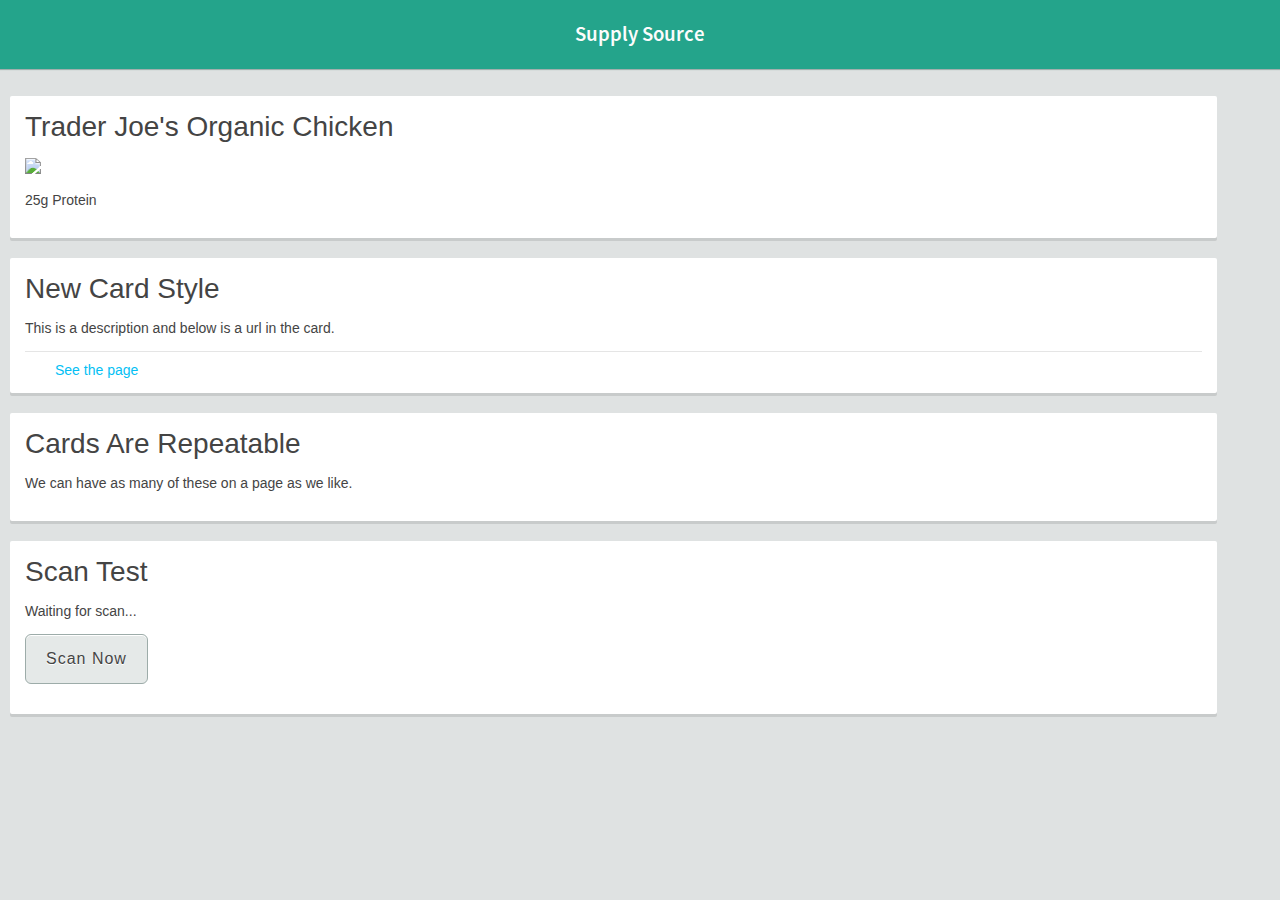
==== commit 52454cb8: "asdf Merge branch 'master' of https://github.com/nathankrishnan/yhack" ====
--- a/index.html
+++ b/index.html
@@ -3,26 +3,19 @@
     <head>
         <meta http-equiv="Content-Type" content="text/html; charset=UTF-8" />
         <meta name="format-detection" content="telephone=no" />
-        <!-- <meta name="viewport" content="width=device-width, initial-scale=1"> -->
         <meta name="viewport" content="height=device-height,width=device-width,initial-scale=1.0,maximum-scale=1.0" >
-        
-        <!-- <link rel="stylesheet" type="text/css" href="css/index.css" /> -->
-        <!-- <link rel="stylesheet" type="text/css" href="css/jquery.mobile-1.3.2.min.css" /> -->
-        <!-- <link rel="stylesheet" type="text/css" href="css/jquery.mobile.flatui.css" /> -->
+
         <link rel="stylesheet" type="text/css" href="css/capplication.css" />
         <link rel="stylesheet" type="text/css" href="css/card.css" />
         <link rel="stylesheet" type="text/css" href="css/topcoat-mobile-light.css" />
+
         <script type="text/javascript" src="js/jquery.min.js"></script>
+        
         
 
         <title>Supply Source</title>
     </head>
     <body>
-        <!--
-        <style>
-          .ui-page { background: #16a085;}
-        </style>
-        -->
 
         <!-- Home screen -->
         <div class="topcoat-navigation-bar">
@@ -30,14 +23,6 @@
                 <h1 class="topcoat-navigation-bar__title">Supply Source</h1>
             </div>
         </div> 
-
-            <script type="text/javascript">
-                // apiRequest("salad", 50000, false, false, false, false, false, false, false, false, false);
-                //apiCall();
-            </script>
-
-            <p><button class="topcoat-button" onclick="apiRequest('salad', 50000, false, false, false, false, false, false, false, false, false)">API</button></p>
-
 
             <div data-role="content">
                 
@@ -76,79 +61,7 @@
 
         <script type="text/javascript" src="cordova.js"></script>
         <script type="text/javascript" src="barcodescanner.js"></script>
-        <script type="text/javascript">            
-
-
-            function serverRequest(recordID){
-                //alert('asdf');
-                $.ajax({
-                    url: 'http://dry-bayou-7910.herokuapp.com/renderjson/' + recordID + '?callback=jsoncallback',
-                    //url: 'localhost:3000/renderjson',
-                    type: "GET",
-                    dataType: 'jsonp',
-                    
-                    timeout: 5000,
-                    success: function(data){
-
-                        alert(data.name + " | " + data.growth_conditions)
-
-                    },
-                    error: function(){
-                        console.log('There was an error loading the data.');
-                    }
-                });
-            }
-
-            function barcodeScanner(){
-                // Temporarily disabiling alert test since scanner is working
-                // alert("clicked");
-                var scanner = cordova.require("cordova/plugin/BarcodeScanner");
-
-                scanner.scan(
-                    function (result) {
-
-                        scanResult = result.text;
-                        alert(scanResult);
-
-                        serverRequest(scanResult);
-
-
-                    }, 
-                    function (error) {
-                        alert("Scanning failed: " + error);
-                    }
-                );
-            }
-
-            var appid = "64ba9eac";
-            var appkey = "fdb2032513e161995ee9a20b03a33104";
-
-            function apiCall(){
-                alert('asdf');
-            }
-
-            function apiRequest(phrase, cal_max, allergen_contains_milk, allergen_contains_eggs, allergen_contains_fish, allergen_contains_shellfish, allergen_contains_tree_nuts, allergen_contains_peanuts, allergen_contains_wheat, allergen_contains_soybeans, allergen_contains_gluten){
-
-                    var apiURL = 'https://api.nutritionix.com/v1_1/search/' + phrase + '?results=0%3A20&cal_min=0&cal_max=' + cal_max + '&fields=*&allergen_contains_milk=' + allergen_contains_milk + '&allergen_contains_eggs=' + allergen_contains_eggs + '&allergen_contains_fish=' + allergen_contains_fish + '&allergen_contains_shellfish=' + allergen_contains_shellfish + '&allergen_contains_tree_nuts=' + allergen_contains_tree_nuts + '&allergen_contains_peanuts=' + allergen_contains_peanuts + '&allergen_contains_wheat=' + allergen_contains_wheat + '&allergen_contains_soybeans=' + allergen_contains_soybeans + '&allergen_contains_gluten=' + allergen_contains_gluten + '&appId=64ba9eac&appKey=fdb2032513e161995ee9a20b03a33104';
-
-                        alert(apiURL);
-
-                    $.ajax({
-                        url: apiURL,
-                        type: 'GET',
-                        dataType: 'json',
-                        success: function(data){
-                            return data;
-                        }
-                    });
-                
-
-            }
-
-
-
-
-        </script> 
+        <script type="text/javascript" src="application.js"></script> 
 
     </body>
 </html>
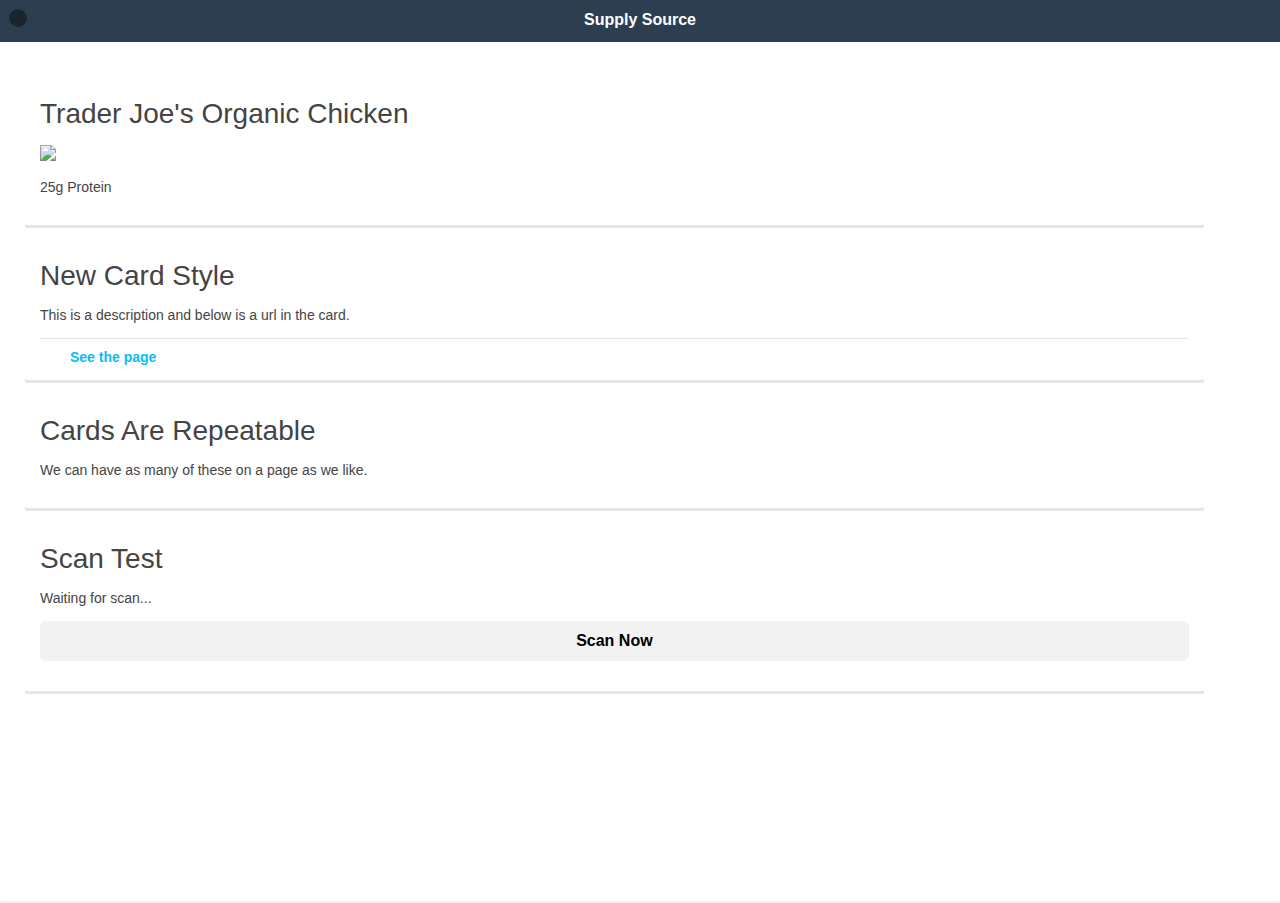
==== commit ef29ab45: "asdf" ====
--- a/index.html
+++ b/index.html
@@ -5,11 +5,13 @@
         <meta name="format-detection" content="telephone=no" />
         <meta name="viewport" content="height=device-height,width=device-width,initial-scale=1.0,maximum-scale=1.0" >
 
-        <link rel="stylesheet" type="text/css" href="css/capplication.css" />
         <link rel="stylesheet" type="text/css" href="css/card.css" />
-        <link rel="stylesheet" type="text/css" href="css/topcoat-mobile-light.css" />
 
+        
+        <link rel="stylesheet" type="text/css" href="css/jquery.mobile.flatui.css" />
+        <link rel="stylesheet" type="text/css" href="css/card.css" />
         <script type="text/javascript" src="js/jquery.min.js"></script>
+        <script type="text/javascript" src="js/jquery.mobile-1.3.2.min.js"></script>
         
         
 
@@ -18,11 +20,16 @@
     <body>
 
         <!-- Home screen -->
-        <div class="topcoat-navigation-bar">
-            <div class="topcoat-navigation-bar__item center full">
-                <h1 class="topcoat-navigation-bar__title">Supply Source</h1>
+        <div data-role="page">
+
+            <div data-role="panel" id="panel" data-position="right" data-theme="c" data-display="push"></div>
+
+            <div data-role="header">
+              <a data-iconpos="notext" data-role="button" data-icon="home" title="Home" href="#index">Home</a>
+              <h1>Supply Source</h1>
+              <a data-iconpos="notext" href="#panel" data-role="button" data-icon="flat-menu"></a>
             </div>
-        </div> 
+  
 
             <div data-role="content">
                 
@@ -59,6 +66,41 @@
             </div>
         </div>
 
+        <!-- Generate screen -->
+        <div data-role="page">
+
+            <div data-role="panel" id="panel" data-position="right" data-theme="c" data-display="push"></div>
+
+            <div data-role="header">
+              <a data-iconpos="notext" data-role="button" data-icon="home" title="Home" href="#index">Home</a>
+              <h1>Supply Source - Generate List</h1>
+              <a data-iconpos="notext" href="#panel" data-role="button" data-icon="flat-menu"></a>
+            </div>
+  
+
+            <div data-role="content">
+                
+                 <form>
+
+                  <label for="slider-1">What is your price range?</label>
+                  <input type="range" name="slider-1" id="slider-1" min="0" max="10" value="5" data-popup-enabled="true">
+                  <br/>
+
+                  <label for="slider-2">What is your target calorie intake?:</label>
+                  <input type="range" name="slider-2" id="slider-2" min="1000" max="3000" value="2000" data-show-value="true">
+                  <br/>
+
+                  <label for="slider-3">What timeframe are you shopping for?</label>
+                  <input type="range" name="slider-3" id="slider-3" min="0" max="100" value="50" data-show-value="true" data-popup-enabled="true">
+                  <br/>
+
+                  <p><button class="topcoat-button" onclick="barcodeScanner()">Scan Now</button></p>
+                </form>   
+    
+            </div>
+
+        </div>
+
         <script type="text/javascript" src="cordova.js"></script>
         <script type="text/javascript" src="barcodescanner.js"></script>
         <script type="text/javascript" src="application.js"></script> 
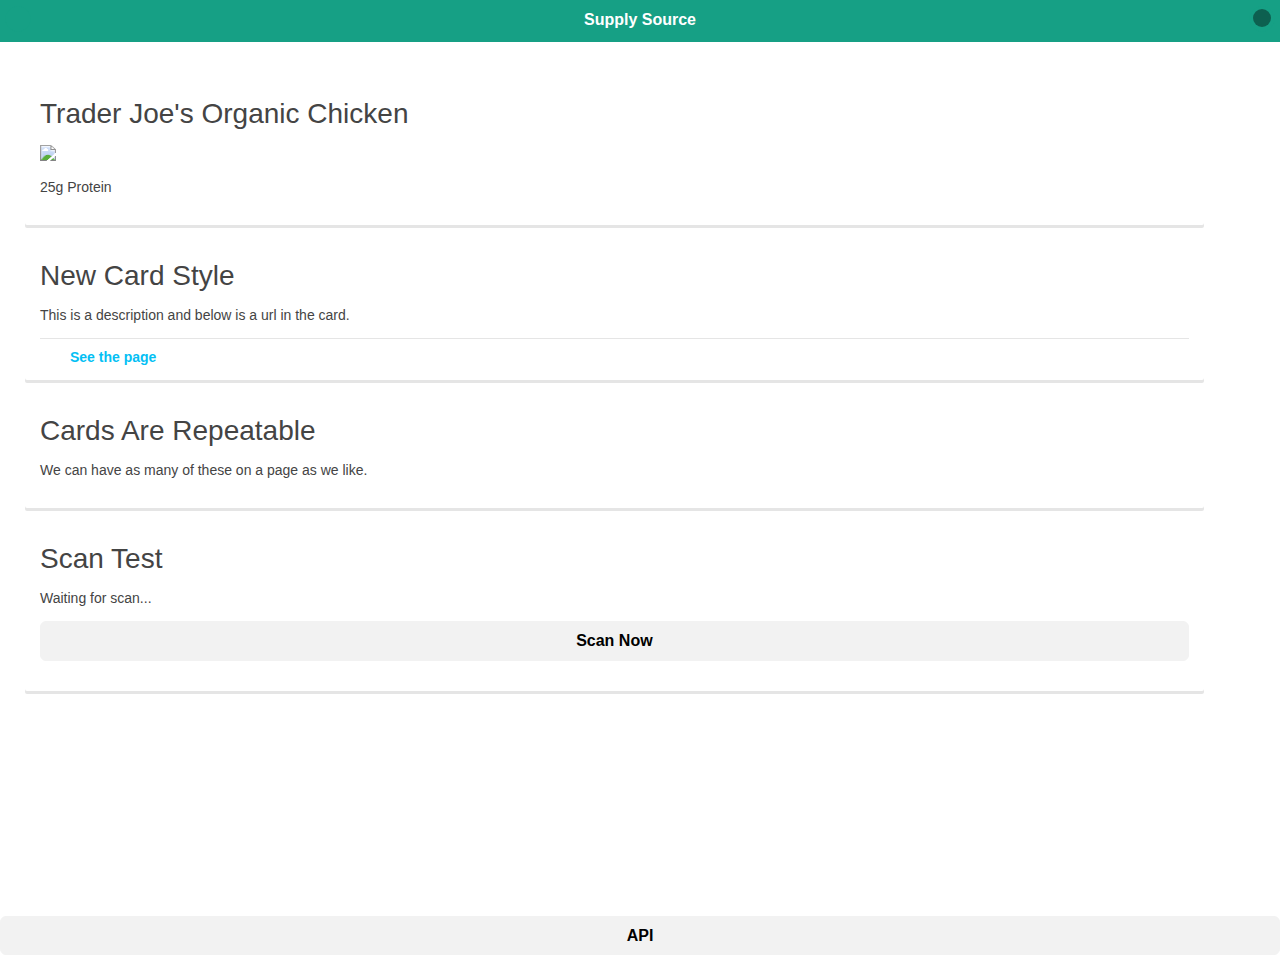
==== commit 585027ca: "small modifications" ====
--- a/index.html
+++ b/index.html
@@ -3,13 +3,13 @@
     <head>
         <meta http-equiv="Content-Type" content="text/html; charset=UTF-8" />
         <meta name="format-detection" content="telephone=no" />
+        <!-- <meta name="viewport" content="width=device-width, initial-scale=1"> -->
         <meta name="viewport" content="height=device-height,width=device-width,initial-scale=1.0,maximum-scale=1.0" >
-
+        
+        
+        
         <link rel="stylesheet" type="text/css" href="css/card.css" />
-
-        
         <link rel="stylesheet" type="text/css" href="css/jquery.mobile.flatui.css" />
-        <link rel="stylesheet" type="text/css" href="css/card.css" />
         <script type="text/javascript" src="js/jquery.min.js"></script>
         <script type="text/javascript" src="js/jquery.mobile-1.3.2.min.js"></script>
         
@@ -18,18 +18,31 @@
         <title>Supply Source</title>
     </head>
     <body>
+        <!--
+        <style>
+          .ui-page { background: #16a085;}
+        </style>
+        -->
 
         <!-- Home screen -->
         <div data-role="page">
 
-            <div data-role="panel" id="panel" data-position="right" data-theme="c" data-display="push"></div>
+            <div data-role="panel" id="panel" data-position="left" data-theme="a" data-display="push"></div>
 
-            <div data-role="header">
-              <a data-iconpos="notext" data-role="button" data-icon="home" title="Home" href="#index">Home</a>
+            <div data-role="header" data-theme="b">
+              <a data-iconpos="notext" href="#panel" data-role="button" data-icon="flat-menu"></a>
               <h1>Supply Source</h1>
-              <a data-iconpos="notext" href="#panel" data-role="button" data-icon="flat-menu"></a>
+              <a data-iconpos="notext" data-role="button" data-icon="home" title="Home">Home</a>
             </div>
   
+
+            <script type="text/javascript">
+                // apiRequest("salad", 50000, false, false, false, false, false, false, false, false, false);
+                //apiCall();
+            </script>
+
+            <p><button class="topcoat-button" onclick="apiRequest('salad', 50000, false, false, false, false, false, false, false, false, false)">API</button></p>
+
 
             <div data-role="content">
                 
@@ -66,44 +79,81 @@
             </div>
         </div>
 
-        <!-- Generate screen -->
-        <div data-role="page">
-
-            <div data-role="panel" id="panel" data-position="right" data-theme="c" data-display="push"></div>
-
-            <div data-role="header">
-              <a data-iconpos="notext" data-role="button" data-icon="home" title="Home" href="#index">Home</a>
-              <h1>Supply Source - Generate List</h1>
-              <a data-iconpos="notext" href="#panel" data-role="button" data-icon="flat-menu"></a>
-            </div>
-  
-
-            <div data-role="content">
-                
-                 <form>
-
-                  <label for="slider-1">What is your price range?</label>
-                  <input type="range" name="slider-1" id="slider-1" min="0" max="10" value="5" data-popup-enabled="true">
-                  <br/>
-
-                  <label for="slider-2">What is your target calorie intake?:</label>
-                  <input type="range" name="slider-2" id="slider-2" min="1000" max="3000" value="2000" data-show-value="true">
-                  <br/>
-
-                  <label for="slider-3">What timeframe are you shopping for?</label>
-                  <input type="range" name="slider-3" id="slider-3" min="0" max="100" value="50" data-show-value="true" data-popup-enabled="true">
-                  <br/>
-
-                  <p><button class="topcoat-button" onclick="barcodeScanner()">Scan Now</button></p>
-                </form>   
-    
-            </div>
-
-        </div>
-
         <script type="text/javascript" src="cordova.js"></script>
         <script type="text/javascript" src="barcodescanner.js"></script>
-        <script type="text/javascript" src="application.js"></script> 
+        <script type="text/javascript">            
+
+
+            function serverRequest(recordID){
+                //alert('asdf');
+                $.ajax({
+                    url: 'http://dry-bayou-7910.herokuapp.com/renderjson/' + recordID + '?callback=jsoncallback',
+                    //url: 'localhost:3000/renderjson',
+                    type: "GET",
+                    dataType: 'jsonp',
+                    
+                    timeout: 5000,
+                    success: function(data){
+
+                        alert(data.name + " | " + data.growth_conditions)
+
+                    },
+                    error: function(){
+                        console.log('There was an error loading the data.');
+                    }
+                });
+            }
+
+            function barcodeScanner(){
+                // Temporarily disabiling alert test since scanner is working
+                // alert("clicked");
+                var scanner = cordova.require("cordova/plugin/BarcodeScanner");
+
+                scanner.scan(
+                    function (result) {
+
+                        scanResult = result.text;
+                        alert(scanResult);
+
+                        serverRequest(scanResult);
+
+
+                    }, 
+                    function (error) {
+                        alert("Scanning failed: " + error);
+                    }
+                );
+            }
+
+            var appid = "64ba9eac";
+            var appkey = "fdb2032513e161995ee9a20b03a33104";
+
+            function apiCall(){
+                alert('asdf');
+            }
+
+            function apiRequest(phrase, cal_max, allergen_contains_milk, allergen_contains_eggs, allergen_contains_fish, allergen_contains_shellfish, allergen_contains_tree_nuts, allergen_contains_peanuts, allergen_contains_wheat, allergen_contains_soybeans, allergen_contains_gluten){
+
+                    var apiURL = 'https://api.nutritionix.com/v1_1/search/' + phrase + '?results=0%3A20&cal_min=0&cal_max=' + cal_max + '&fields=*&allergen_contains_milk=' + allergen_contains_milk + '&allergen_contains_eggs=' + allergen_contains_eggs + '&allergen_contains_fish=' + allergen_contains_fish + '&allergen_contains_shellfish=' + allergen_contains_shellfish + '&allergen_contains_tree_nuts=' + allergen_contains_tree_nuts + '&allergen_contains_peanuts=' + allergen_contains_peanuts + '&allergen_contains_wheat=' + allergen_contains_wheat + '&allergen_contains_soybeans=' + allergen_contains_soybeans + '&allergen_contains_gluten=' + allergen_contains_gluten + '&appId=64ba9eac&appKey=fdb2032513e161995ee9a20b03a33104';
+
+                        alert(apiURL);
+
+                    $.ajax({
+                        url: apiURL,
+                        type: 'GET',
+                        dataType: 'json',
+                        success: function(data){
+                            return data;
+                        }
+                    });
+                
+
+            }
+
+
+
+
+        </script> 
 
     </body>
 </html>
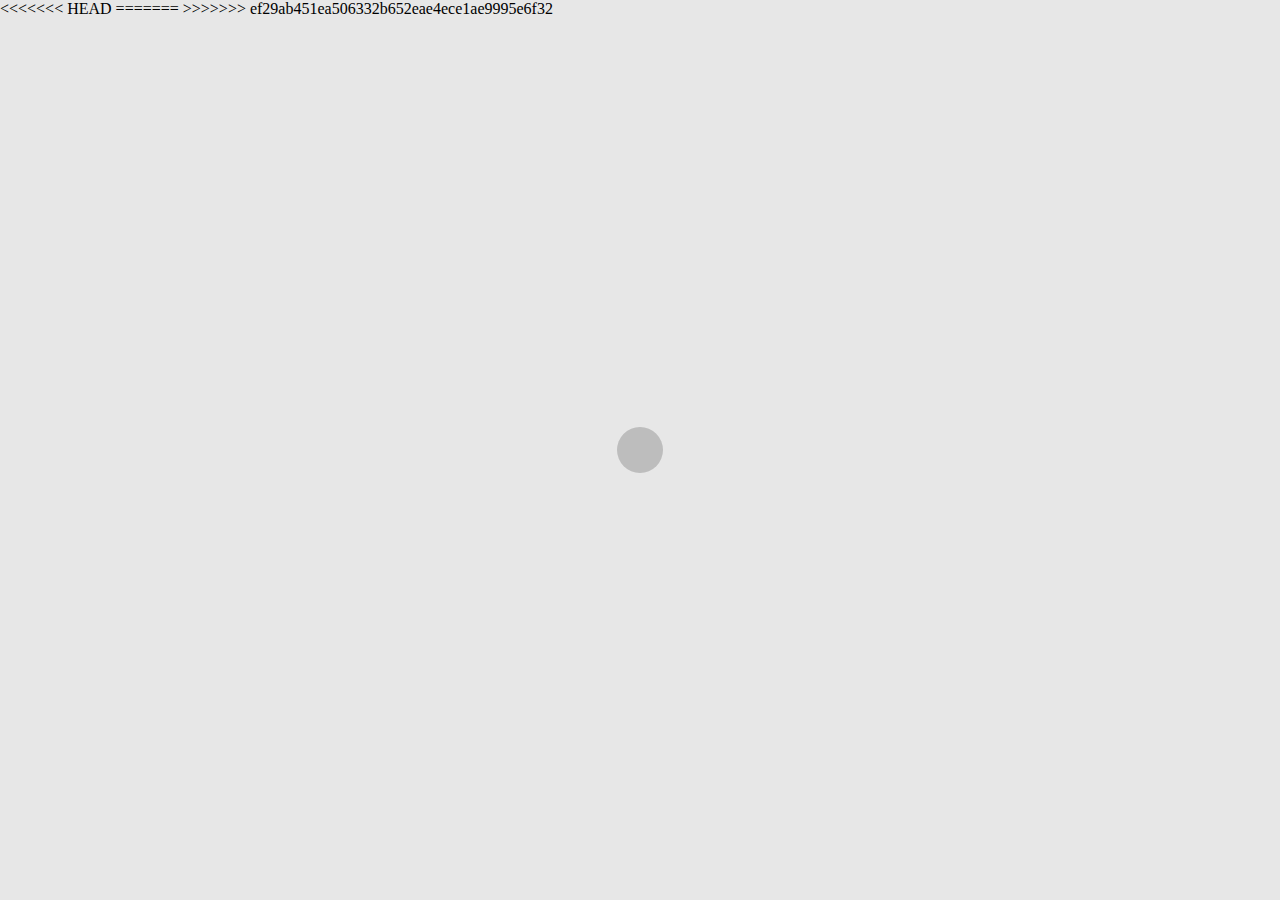
==== commit 588049b8: "Merge branch 'master' of https://github.com/nathankrishnan/yhack" ====
--- a/index.html
+++ b/index.html
@@ -3,11 +3,17 @@
     <head>
         <meta http-equiv="Content-Type" content="text/html; charset=UTF-8" />
         <meta name="format-detection" content="telephone=no" />
-        <!-- <meta name="viewport" content="width=device-width, initial-scale=1"> -->
         <meta name="viewport" content="height=device-height,width=device-width,initial-scale=1.0,maximum-scale=1.0" >
+
+        <link rel="stylesheet" type="text/css" href="css/card.css" />
+
+        
+<<<<<<< HEAD
         
         
-        
+=======
+        <link rel="stylesheet" type="text/css" href="css/jquery.mobile.flatui.css" />
+>>>>>>> ef29ab451ea506332b652eae4ece1ae9995e6f32
         <link rel="stylesheet" type="text/css" href="css/card.css" />
         <link rel="stylesheet" type="text/css" href="css/jquery.mobile.flatui.css" />
         <script type="text/javascript" src="js/jquery.min.js"></script>
@@ -18,31 +24,24 @@
         <title>Supply Source</title>
     </head>
     <body>
-        <!--
-        <style>
-          .ui-page { background: #16a085;}
-        </style>
-        -->
 
         <!-- Home screen -->
         <div data-role="page">
 
             <div data-role="panel" id="panel" data-position="left" data-theme="a" data-display="push"></div>
 
+<<<<<<< HEAD
             <div data-role="header" data-theme="b">
+=======
+            <div data-role="header">
+              <a data-iconpos="notext" data-role="button" data-icon="home" title="Home" href="#index">Home</a>
+              <h1>Supply Source</h1>
+>>>>>>> ef29ab451ea506332b652eae4ece1ae9995e6f32
               <a data-iconpos="notext" href="#panel" data-role="button" data-icon="flat-menu"></a>
               <h1>Supply Source</h1>
               <a data-iconpos="notext" data-role="button" data-icon="home" title="Home">Home</a>
             </div>
   
-
-            <script type="text/javascript">
-                // apiRequest("salad", 50000, false, false, false, false, false, false, false, false, false);
-                //apiCall();
-            </script>
-
-            <p><button class="topcoat-button" onclick="apiRequest('salad', 50000, false, false, false, false, false, false, false, false, false)">API</button></p>
-
 
             <div data-role="content">
                 
@@ -79,81 +78,44 @@
             </div>
         </div>
 
+        <!-- Generate screen -->
+        <div data-role="page">
+
+            <div data-role="panel" id="panel" data-position="right" data-theme="c" data-display="push"></div>
+
+            <div data-role="header">
+              <a data-iconpos="notext" data-role="button" data-icon="home" title="Home" href="#index">Home</a>
+              <h1>Supply Source - Generate List</h1>
+              <a data-iconpos="notext" href="#panel" data-role="button" data-icon="flat-menu"></a>
+            </div>
+  
+
+            <div data-role="content">
+                
+                 <form>
+
+                  <label for="slider-1">What is your price range?</label>
+                  <input type="range" name="slider-1" id="slider-1" min="0" max="10" value="5" data-popup-enabled="true">
+                  <br/>
+
+                  <label for="slider-2">What is your target calorie intake?:</label>
+                  <input type="range" name="slider-2" id="slider-2" min="1000" max="3000" value="2000" data-show-value="true">
+                  <br/>
+
+                  <label for="slider-3">What timeframe are you shopping for?</label>
+                  <input type="range" name="slider-3" id="slider-3" min="0" max="100" value="50" data-show-value="true" data-popup-enabled="true">
+                  <br/>
+
+                  <p><button class="topcoat-button" onclick="barcodeScanner()">Scan Now</button></p>
+                </form>   
+    
+            </div>
+
+        </div>
+
         <script type="text/javascript" src="cordova.js"></script>
         <script type="text/javascript" src="barcodescanner.js"></script>
-        <script type="text/javascript">            
-
-
-            function serverRequest(recordID){
-                //alert('asdf');
-                $.ajax({
-                    url: 'http://dry-bayou-7910.herokuapp.com/renderjson/' + recordID + '?callback=jsoncallback',
-                    //url: 'localhost:3000/renderjson',
-                    type: "GET",
-                    dataType: 'jsonp',
-                    
-                    timeout: 5000,
-                    success: function(data){
-
-                        alert(data.name + " | " + data.growth_conditions)
-
-                    },
-                    error: function(){
-                        console.log('There was an error loading the data.');
-                    }
-                });
-            }
-
-            function barcodeScanner(){
-                // Temporarily disabiling alert test since scanner is working
-                // alert("clicked");
-                var scanner = cordova.require("cordova/plugin/BarcodeScanner");
-
-                scanner.scan(
-                    function (result) {
-
-                        scanResult = result.text;
-                        alert(scanResult);
-
-                        serverRequest(scanResult);
-
-
-                    }, 
-                    function (error) {
-                        alert("Scanning failed: " + error);
-                    }
-                );
-            }
-
-            var appid = "64ba9eac";
-            var appkey = "fdb2032513e161995ee9a20b03a33104";
-
-            function apiCall(){
-                alert('asdf');
-            }
-
-            function apiRequest(phrase, cal_max, allergen_contains_milk, allergen_contains_eggs, allergen_contains_fish, allergen_contains_shellfish, allergen_contains_tree_nuts, allergen_contains_peanuts, allergen_contains_wheat, allergen_contains_soybeans, allergen_contains_gluten){
-
-                    var apiURL = 'https://api.nutritionix.com/v1_1/search/' + phrase + '?results=0%3A20&cal_min=0&cal_max=' + cal_max + '&fields=*&allergen_contains_milk=' + allergen_contains_milk + '&allergen_contains_eggs=' + allergen_contains_eggs + '&allergen_contains_fish=' + allergen_contains_fish + '&allergen_contains_shellfish=' + allergen_contains_shellfish + '&allergen_contains_tree_nuts=' + allergen_contains_tree_nuts + '&allergen_contains_peanuts=' + allergen_contains_peanuts + '&allergen_contains_wheat=' + allergen_contains_wheat + '&allergen_contains_soybeans=' + allergen_contains_soybeans + '&allergen_contains_gluten=' + allergen_contains_gluten + '&appId=64ba9eac&appKey=fdb2032513e161995ee9a20b03a33104';
-
-                        alert(apiURL);
-
-                    $.ajax({
-                        url: apiURL,
-                        type: 'GET',
-                        dataType: 'json',
-                        success: function(data){
-                            return data;
-                        }
-                    });
-                
-
-            }
-
-
-
-
-        </script> 
+        <script type="text/javascript" src="application.js"></script> 
 
     </body>
 </html>
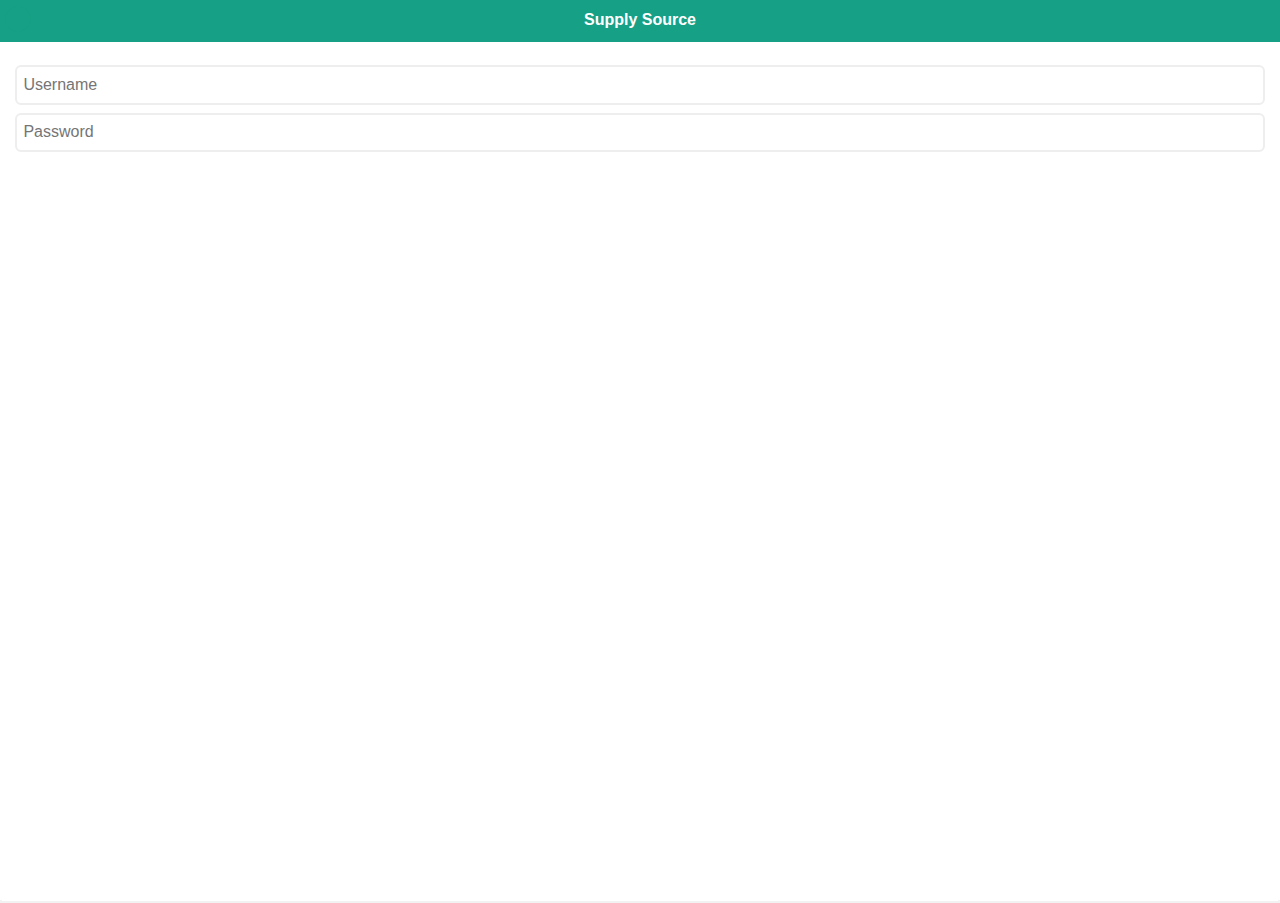
==== commit 2447d644: "database" ====
--- a/index.html
+++ b/index.html
@@ -5,15 +5,7 @@
         <meta name="format-detection" content="telephone=no" />
         <meta name="viewport" content="height=device-height,width=device-width,initial-scale=1.0,maximum-scale=1.0" >
 
-        <link rel="stylesheet" type="text/css" href="css/card.css" />
-
-        
-<<<<<<< HEAD
-        
-        
-=======
-        <link rel="stylesheet" type="text/css" href="css/jquery.mobile.flatui.css" />
->>>>>>> ef29ab451ea506332b652eae4ece1ae9995e6f32
+        <link rel="stylesheet" type="text/css" href="css/circle.css" />
         <link rel="stylesheet" type="text/css" href="css/card.css" />
         <link rel="stylesheet" type="text/css" href="css/jquery.mobile.flatui.css" />
         <script type="text/javascript" src="js/jquery.min.js"></script>
@@ -26,25 +18,158 @@
     <body>
 
         <!-- Home screen -->
-        <div data-role="page">
+        <section id="home" data-role="page" data-add-back-btn="true" data-back-btn-text="Back">
 
             <div data-role="panel" id="panel" data-position="left" data-theme="a" data-display="push"></div>
 
-<<<<<<< HEAD
+
             <div data-role="header" data-theme="b">
-=======
+              <a data-iconpos="notext" href="#panel" data-role="button" data-icon="flat-menu"></a>
+              <h1>Supply Source</h1>
+            </div>
+
+            <div data-role="content">
+                
+              <form>
+                
+                <input type="text" name="text-1" id="text-1" value="" placeholder="Username">
+                
+                <input type="password" name="text-2" id="text-2" value="" placeholder="Password">
+              </form>
+    
+            </div>
+        </section>
+
+        <!-- Registration Page -->
+        <section id="registration" data-role="page" data-add-back-btn="true" data-back-btn-text="Back">
+
+            <div data-role="panel" id="panel" data-position="left" data-theme="a" data-display="push"></div>
+
+
+            <div data-role="header" data-theme="b">
+              <a data-iconpos="notext" href="#panel" data-role="button" data-icon="flat-menu"></a>
+              <h1>Supply Source - Register</h1>
+            </div>
+
+            <div data-role="content">
+                
+              <form>
+                <center><h3>Create an Account</h3>
+
+                <input type="text" name="regUsername" id="regUsername" value="" placeholder="Username">
+                </br>
+                <input type="password" name="regPassword" id="regPassword" value="" placeholder="Password">
+                <input type="password" name="confirmPassword" id="confirmPassword" value="" placeholder="Confirm Password">
+
+                <fieldset data-role="selectallergies">
+                    <h3>Do you have any food allergies?</h3>
+                    <input type="checkbox" name="checkbox_1a" value="true" id="checkbox_1a">
+                    <label for="checkbox_1a">Lactose</label>
+                    
+                    <input type="checkbox" name="checkbox_2a" id="checkbox_2a">
+                    <label for="checkbox_2a">Eggs</label>
+                    
+                    <input type="checkbox" name="checkbox_3a" id="checkbox_3a">
+                    <label for="checkbox_3a">Fish</label>
+                    
+                    <input type="checkbox" name="checkbox_4a" id="checkbox_4a">
+                    <label for="checkbox_4a">Shellfish</label>
+                    
+                    <input type="checkbox" name="checkbox_5a" id="checkbox_5a">
+                    <label for="checkbox_5a">Tree Nuts</label>
+                    
+                    <input type="checkbox" name="checkbox_6a" id="checkbox_6a">
+                    <label for="checkbox_6a">Peanuts</label>
+                    
+                    <input type="checkbox" name="checkbox_7a" id="checkbox_7a">
+                    <label for="checkbox_7a">Wheat</label>
+                    
+                    <input type="checkbox" name="checkbox_8a" id="checkbox_8a">
+                    <label for="checkbox_8a">Soybeans</label>
+                    
+                    <input type="checkbox" name="checkbox_9a" id="checkbox_9a">
+                    <label for="checkbox_9a">Gluten</label>
+                </fieldset>
+              
+				<button class="topcoat-button" id="registerbutton" onclick="register()">Register</button>
+              </form>
+              <!--
+			  <a href="#list" id="registerbutton" onclick="register()" data-role="button" data-mini="true" data-inline="true" data-icon="check" data-theme="b">Register</a>
+			  -->
+              </center>
+            </div>
+        </section>
+
+        <!-- Dietary Track -->
+        <section id="track" data-role="page" data-add-back-btn="true" data-back-btn-text="Back">
+
+            <div data-role="panel" id="panel" data-position="left" data-theme="a" data-display="push"></div>
+
+
+            <div data-role="header" data-theme="b">
+              <a data-iconpos="notext" href="#panel" data-role="button" data-icon="flat-menu"></a>
+              <h1>Supply Source - Track</h1>
+            </div>
+
+            <div data-role="content">
+              <center>
+                <h3>Select your track:</h3>
+                <div class="pregnant"><a href="#"><img src="http://www.ucl.ac.uk/news/news-articles/1006/pregnant.jpg" alt="" /></a>
+                </div>
+              </center>
+            </div>
+        </section>
+
+        <!-- Generate screen -->
+          <section id="generate" data-role="page" data-add-back-btn="true" data-back-btn-text="Back">
+
+
+            <div data-role="panel" id="panel" data-position="right" data-theme="c" data-display="push"></div>
+
             <div data-role="header">
-              <a data-iconpos="notext" data-role="button" data-icon="home" title="Home" href="#index">Home</a>
-              <h1>Supply Source</h1>
->>>>>>> ef29ab451ea506332b652eae4ece1ae9995e6f32
-              <a data-iconpos="notext" href="#panel" data-role="button" data-icon="flat-menu"></a>
-              <h1>Supply Source</h1>
-              <a data-iconpos="notext" data-role="button" data-icon="home" title="Home">Home</a>
+              <a data-iconpos="notext" data-role="button" data-icon="home" title="Home" href="#home">Home</a>
+              <h1>Supply Source - Generate List</h1>
+              <a data-iconpos="notext" href="#panel" data-role="button" data-icon="flat-menu"></a>
             </div>
   
 
             <div data-role="content">
                 
+                 <form>
+
+                 <label for="slider-1">What is your price range?</label>
+                  <input type="range" name="slider-1" min="0" max="10" value="5" data-popup-enabled="true"  id="pricerange" step="1">
+                  <br/>
+
+                  <label for="slider-2">What is your target calorie intake?:</label>
+                  <input type="range" name="slider-2" min="1000" max="3000" value="2000" data-show-value="true"  id="calorieintake">
+                  <br/>
+
+                  <label for="slider-3">What timeframe are you shopping for?</label>
+                  <input type="range" name="slider-3" min="0" max="100" value="50" data-show-value="true" data-popup-enabled="true" id="timerange">
+                  <br/>
+
+                  <p><button class="topcoat-button" onclick="generateList()" href="#list">Generate List</button></p>
+                </form>   
+    
+            </div>
+
+        </section>
+
+        <!-- List screen -->
+          <section id="list" data-role="page" data-add-back-btn="true" data-back-btn-text="Back">
+
+
+            <div data-role="panel" id="panel" data-position="right" data-theme="c" data-display="push"></div>
+
+            <div data-role="header">
+              <a data-iconpos="notext" data-role="button" data-icon="home" title="Home" href="#home">Home</a>
+              <h1>Supply Source - Shopping List</h1>
+              <a data-iconpos="notext" href="#panel" data-role="button" data-icon="flat-menu"></a>
+            </div>
+  
+
+            <div data-role="content" id="list">
                 <ul class="now">
                   
                   <li><div class="card">
@@ -74,48 +199,14 @@
 
                   <div id="barcode"></div>
                 </ul>
-    
-            </div>
-        </div>
-
-        <!-- Generate screen -->
-        <div data-role="page">
-
-            <div data-role="panel" id="panel" data-position="right" data-theme="c" data-display="push"></div>
-
-            <div data-role="header">
-              <a data-iconpos="notext" data-role="button" data-icon="home" title="Home" href="#index">Home</a>
-              <h1>Supply Source - Generate List</h1>
-              <a data-iconpos="notext" href="#panel" data-role="button" data-icon="flat-menu"></a>
-            </div>
   
-
-            <div data-role="content">
-                
-                 <form>
-
-                  <label for="slider-1">What is your price range?</label>
-                  <input type="range" name="slider-1" id="slider-1" min="0" max="10" value="5" data-popup-enabled="true">
-                  <br/>
-
-                  <label for="slider-2">What is your target calorie intake?:</label>
-                  <input type="range" name="slider-2" id="slider-2" min="1000" max="3000" value="2000" data-show-value="true">
-                  <br/>
-
-                  <label for="slider-3">What timeframe are you shopping for?</label>
-                  <input type="range" name="slider-3" id="slider-3" min="0" max="100" value="50" data-show-value="true" data-popup-enabled="true">
-                  <br/>
-
-                  <p><button class="topcoat-button" onclick="barcodeScanner()">Scan Now</button></p>
-                </form>   
-    
-            </div>
-
-        </div>
+            </div>
+
+        </section>
 
         <script type="text/javascript" src="cordova.js"></script>
         <script type="text/javascript" src="barcodescanner.js"></script>
-        <script type="text/javascript" src="application.js"></script> 
+        <script type="text/javascript" src="js/application.js"></script> 
 
     </body>
 </html>
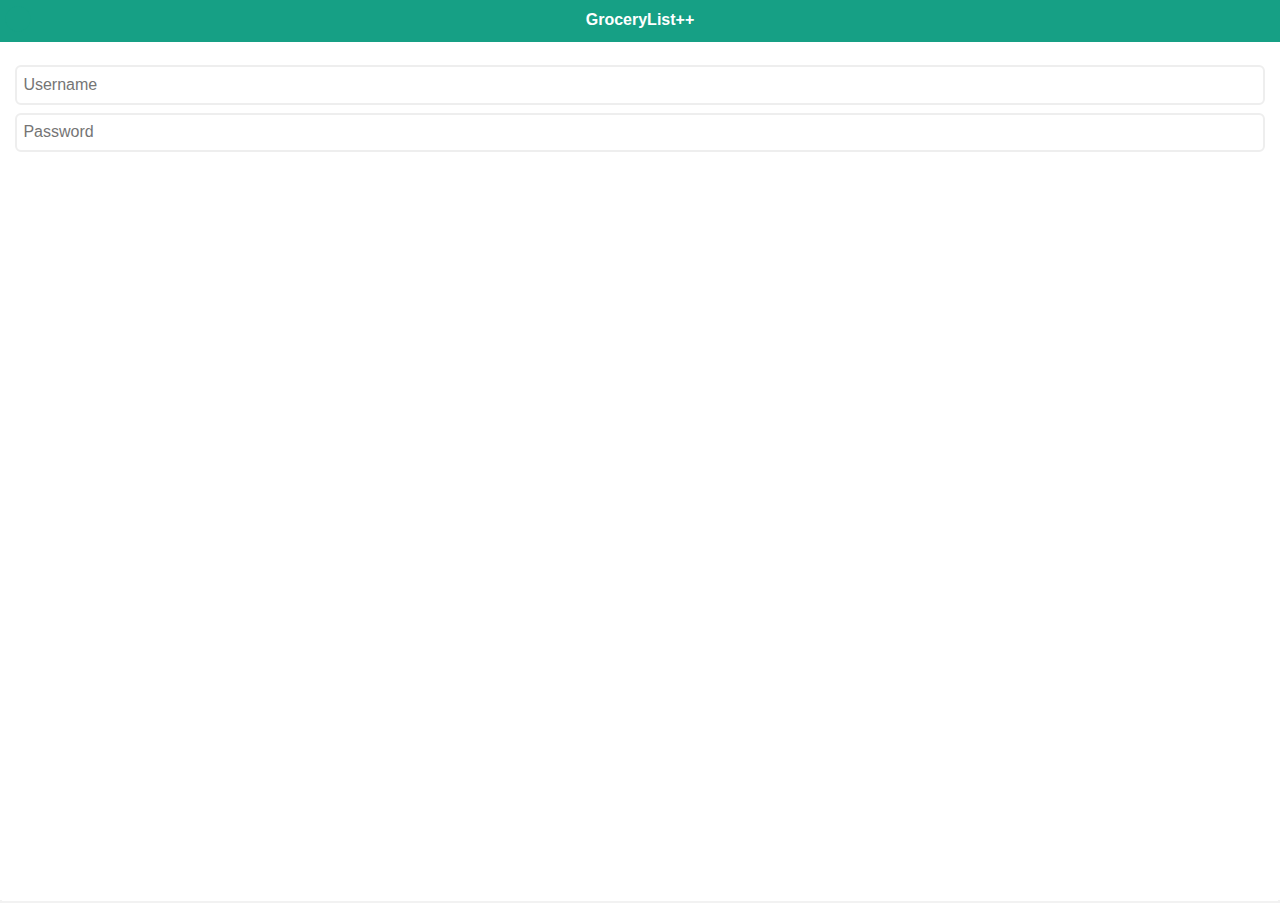
==== commit e4ab98dc: "minor UI changes" ====
--- a/index.html
+++ b/index.html
@@ -5,27 +5,37 @@
         <meta name="format-detection" content="telephone=no" />
         <meta name="viewport" content="height=device-height,width=device-width,initial-scale=1.0,maximum-scale=1.0" >
 
+
+        <link rel="stylesheet" type="text/css" href="css/jquery.mobile.flatui.css" />
         <link rel="stylesheet" type="text/css" href="css/circle.css" />
         <link rel="stylesheet" type="text/css" href="css/card.css" />
-        <link rel="stylesheet" type="text/css" href="css/jquery.mobile.flatui.css" />
+
         <script type="text/javascript" src="js/jquery.min.js"></script>
         <script type="text/javascript" src="js/jquery.mobile-1.3.2.min.js"></script>
         
         
 
-        <title>Supply Source</title>
+        <title>GroceryList</title>
     </head>
     <body>
 
         <!-- Home screen -->
         <section id="home" data-role="page" data-add-back-btn="true" data-back-btn-text="Back">
 
-            <div data-role="panel" id="panel" data-position="left" data-theme="a" data-display="push"></div>
-
-
-            <div data-role="header" data-theme="b">
-              <a data-iconpos="notext" href="#panel" data-role="button" data-icon="flat-menu"></a>
-              <h1>Supply Source</h1>
+            <!-- Navigation Menu -->          
+            <div data-role="panel" id="panel" data-position="left" data-theme="a" data-display="push">
+              <ul data-role="listview">
+                <li data-theme="a">Menu</li>
+                <li data-icon="home" data-theme="a"><a onclick="location.href='#home'" data-rel="#home" data-inline="true" data-rel="dialog">Home</a></li>
+                <li data-icon="flat-man" data-theme="a"><a onclick="location.href='#registration'" data-rel="#registration" data-inline="true">Registration</a></li>
+                <li data-icon="flat-plus" data-theme="a"><a onclick="location.href='#generate'" data-rel="#generate" data-inline="true">Generate List</a></li>
+                <li data-icon="flat-checkround" data-theme="a"><a onclick="location.href='#track'" data-rel="#track" data-inline="true">Select Track</a></li>
+                <li data-icon="flat-new" data-theme="a"><a onclick="location.href='#list'" data-rel="#list" data-inline="true">Grocery List</a></li>
+              </ul>  
+            </div>
+            <div data-role="header" data-theme="b">
+              <a data-iconpos="notext" href="#panel" data-role="button" data-icon="flat-menu"></a>
+              <h1>GroceryList++</h1>
             </div>
 
             <div data-role="content">
@@ -43,12 +53,20 @@
         <!-- Registration Page -->
         <section id="registration" data-role="page" data-add-back-btn="true" data-back-btn-text="Back">
 
-            <div data-role="panel" id="panel" data-position="left" data-theme="a" data-display="push"></div>
-
-
-            <div data-role="header" data-theme="b">
-              <a data-iconpos="notext" href="#panel" data-role="button" data-icon="flat-menu"></a>
-              <h1>Supply Source - Register</h1>
+            <!-- Navigation Menu -->          
+            <div data-role="panel" id="panel" data-position="left" data-theme="a" data-display="push">
+              <ul data-role="listview">
+                <li data-theme="a">Menu</li>
+                <li data-icon="home" data-theme="a"><a onclick="location.href='#home'" data-rel="#home" data-inline="true" data-rel="dialog">Home</a></li>
+                <li data-icon="flat-man" data-theme="a"><a onclick="location.href='#registration'" data-rel="#registration" data-inline="true">Registration</a></li>
+                <li data-icon="flat-plus" data-theme="a"><a onclick="location.href='#generate'" data-rel="#generate" data-inline="true">Generate List</a></li>
+                <li data-icon="flat-checkround" data-theme="a"><a onclick="location.href='#track'" data-rel="#track" data-inline="true">Select Track</a></li>
+                <li data-icon="flat-new" data-theme="a"><a onclick="location.href='#list'" data-rel="#list" data-inline="true">Grocery List</a></li>
+              </ul>  
+            </div>
+            <div data-role="header" data-theme="b">
+              <a data-iconpos="notext" href="#panel" data-role="button" data-icon="flat-menu"></a>
+              <h1>GroceryList++</h1>
             </div>
 
             <div data-role="content">
@@ -103,12 +121,20 @@
         <!-- Dietary Track -->
         <section id="track" data-role="page" data-add-back-btn="true" data-back-btn-text="Back">
 
-            <div data-role="panel" id="panel" data-position="left" data-theme="a" data-display="push"></div>
-
-
-            <div data-role="header" data-theme="b">
-              <a data-iconpos="notext" href="#panel" data-role="button" data-icon="flat-menu"></a>
-              <h1>Supply Source - Track</h1>
+            <!-- Navigation Menu -->          
+            <div data-role="panel" id="panel" data-position="left" data-theme="a" data-display="push">
+              <ul data-role="listview">
+                <li data-theme="a">Menu</li>
+                <li data-icon="home" data-theme="a"><a onclick="location.href='#home'" data-rel="#home" data-inline="true" data-rel="dialog">Home</a></li>
+                <li data-icon="flat-man" data-theme="a"><a onclick="location.href='#registration'" data-rel="#registration" data-inline="true">Registration</a></li>
+                <li data-icon="flat-plus" data-theme="a"><a onclick="location.href='#generate'" data-rel="#generate" data-inline="true">Generate List</a></li>
+                <li data-icon="flat-checkround" data-theme="a"><a onclick="location.href='#track'" data-rel="#track" data-inline="true">Select Track</a></li>
+                <li data-icon="flat-new" data-theme="a"><a onclick="location.href='#list'" data-rel="#list" data-inline="true">Grocery List</a></li>
+              </ul>  
+            </div>
+            <div data-role="header" data-theme="b">
+              <a data-iconpos="notext" href="#panel" data-role="button" data-icon="flat-menu"></a>
+              <h1>GroceryList++</h1>
             </div>
 
             <div data-role="content">
@@ -124,12 +150,20 @@
           <section id="generate" data-role="page" data-add-back-btn="true" data-back-btn-text="Back">
 
 
-            <div data-role="panel" id="panel" data-position="right" data-theme="c" data-display="push"></div>
-
-            <div data-role="header">
-              <a data-iconpos="notext" data-role="button" data-icon="home" title="Home" href="#home">Home</a>
-              <h1>Supply Source - Generate List</h1>
-              <a data-iconpos="notext" href="#panel" data-role="button" data-icon="flat-menu"></a>
+            <!-- Navigation Menu -->          
+            <div data-role="panel" id="panel" data-position="left" data-theme="a" data-display="push">
+              <ul data-role="listview">
+                <li data-theme="a">Menu</li>
+                <li data-icon="home" data-theme="a"><a onclick="location.href='#home'" data-rel="#home" data-inline="true" data-rel="dialog">Home</a></li>
+                <li data-icon="flat-man" data-theme="a"><a onclick="location.href='#registration'" data-rel="#registration" data-inline="true">Registration</a></li>
+                <li data-icon="flat-plus" data-theme="a"><a onclick="location.href='#generate'" data-rel="#generate" data-inline="true">Generate List</a></li>
+                <li data-icon="flat-checkround" data-theme="a"><a onclick="location.href='#track'" data-rel="#track" data-inline="true">Select Track</a></li>
+                <li data-icon="flat-new" data-theme="a"><a onclick="location.href='#list'" data-rel="#list" data-inline="true">Grocery List</a></li>
+              </ul>  
+            </div>
+            <div data-role="header" data-theme="b">
+              <a data-iconpos="notext" href="#panel" data-role="button" data-icon="flat-menu"></a>
+              <h1>GroceryList++</h1>
             </div>
   
 
@@ -146,7 +180,7 @@
                   <br/>
 
                   <label for="slider-3">What timeframe are you shopping for?</label>
-                  <input type="range" name="slider-3" min="0" max="100" value="50" data-show-value="true" data-popup-enabled="true" id="timerange">
+                  <input type="range" name="slider-3" min="1" max="15" value="7" data-show-value="true" data-popup-enabled="true" id="timerange">
                   <br/>
 
                   <p><button class="topcoat-button" onclick="generateList()" href="#list">Generate List</button></p>
@@ -157,42 +191,34 @@
         </section>
 
         <!-- List screen -->
-          <section id="list" data-role="page" data-add-back-btn="true" data-back-btn-text="Back">
-
-
-            <div data-role="panel" id="panel" data-position="right" data-theme="c" data-display="push"></div>
-
-            <div data-role="header">
-              <a data-iconpos="notext" data-role="button" data-icon="home" title="Home" href="#home">Home</a>
-              <h1>Supply Source - Shopping List</h1>
-              <a data-iconpos="notext" href="#panel" data-role="button" data-icon="flat-menu"></a>
+          <section id="list" data-role="page" data-add-back-btn="true" data-back-btn-text="Back" >
+
+
+            <!-- Navigation Menu -->          
+            <div data-role="panel" id="panel" data-position="left" data-theme="a" data-display="push">
+              <ul data-role="listview">
+                <li data-theme="a">Menu</li>
+                <li data-icon="home" data-theme="a"><a onclick="location.href='#home'" data-rel="#home" data-inline="true" data-rel="dialog">Home</a></li>
+                <li data-icon="flat-man" data-theme="a"><a onclick="location.href='#registration'" data-rel="#registration" data-inline="true">Registration</a></li>
+                <li data-icon="flat-plus" data-theme="a"><a onclick="location.href='#generate'" data-rel="#generate" data-inline="true">Generate List</a></li>
+                <li data-icon="flat-checkround" data-theme="a"><a onclick="location.href='#track'" data-rel="#track" data-inline="true">Select Track</a></li>
+                <li data-icon="flat-new" data-theme="a"><a onclick="location.href='#list'" data-rel="#list" data-inline="true">Grocery List</a></li>
+              </ul>  
+            </div>
+            <div data-role="header" data-theme="b">
+              <a data-iconpos="notext" href="#panel" data-role="button" data-icon="flat-menu"></a>
+              <h1>GroceryList++</h1>
             </div>
   
 
-            <div data-role="content" id="list">
+            <div data-role="content" id="list" style="background-color:white">
                 <ul class="now">
-                  
+
+                  <div id="populate"></div>
+    
+                  <!--scanner button-->
                   <li><div class="card">
-                    <p class="card-title">Trader Joe's Organic Chicken</p>
-                    <p><img src="http://appelfellerarts.com/wp-content/uploads/2012/07/TJ_bsb.jpg" class="full" /></p>
-                    <p>25g Protein </p>
-                    </div>
-                  </li>
-
-                  <li><div class="card">
-                    <p class="card-title">New Card Style</p>
-                    <p>This is a description and below is a url in the card.</p>
-                    <p class="url"><a href="http://www.google.com/landing/now/">See the page</a></p>
-                  </div></li>
-
-                  <li><div class="card">
-                    <p class="card-title">Cards Are Repeatable</p>
-                    <p>We can have as many of these on a page as we like.</p>
-                  </div></li>
-                
-                  <li><div class="card">
-                    <p class="card-title">Scan Test</p>
-                
+                    <p class="card-title">Scan Test</p>                 
                     <p id="barcode">Waiting for scan...</p>
                     <p><button class="topcoat-button" onclick="barcodeScanner()">Scan Now</button></p>
                   </div></li>
--- a/css/circle.css
+++ b/css/circle.css
@@ -0,0 +1,27 @@
+.pregnant {
+	width: 250px;
+	height: 250px;
+	border-radius: 50px;
+	-webkit-border-radius: 50px;
+	-moz-border-radius: 50px;
+	background: url(http://psog.ps/media/images/getty_rf_photo_of_group_of_pregnant_women..jpg) no-repeat;
+	}
+
+.pregnant img {
+	opacity: 0;
+	filter: alpha(opacity=0);
+	}
+
+.gluten {
+	width: 250px;
+	height: 250px;
+	border-radius: 150px;
+	-webkit-border-radius: 150px;
+	-moz-border-radius: 150px;
+	background: url(http://www.ucl.ac.uk/news/news-articles/1006/pregnant.jpg) no-repeat;
+	}
+
+.gluten img {
+	opacity: 0;
+	filter: alpha(opacity=0);
+	}